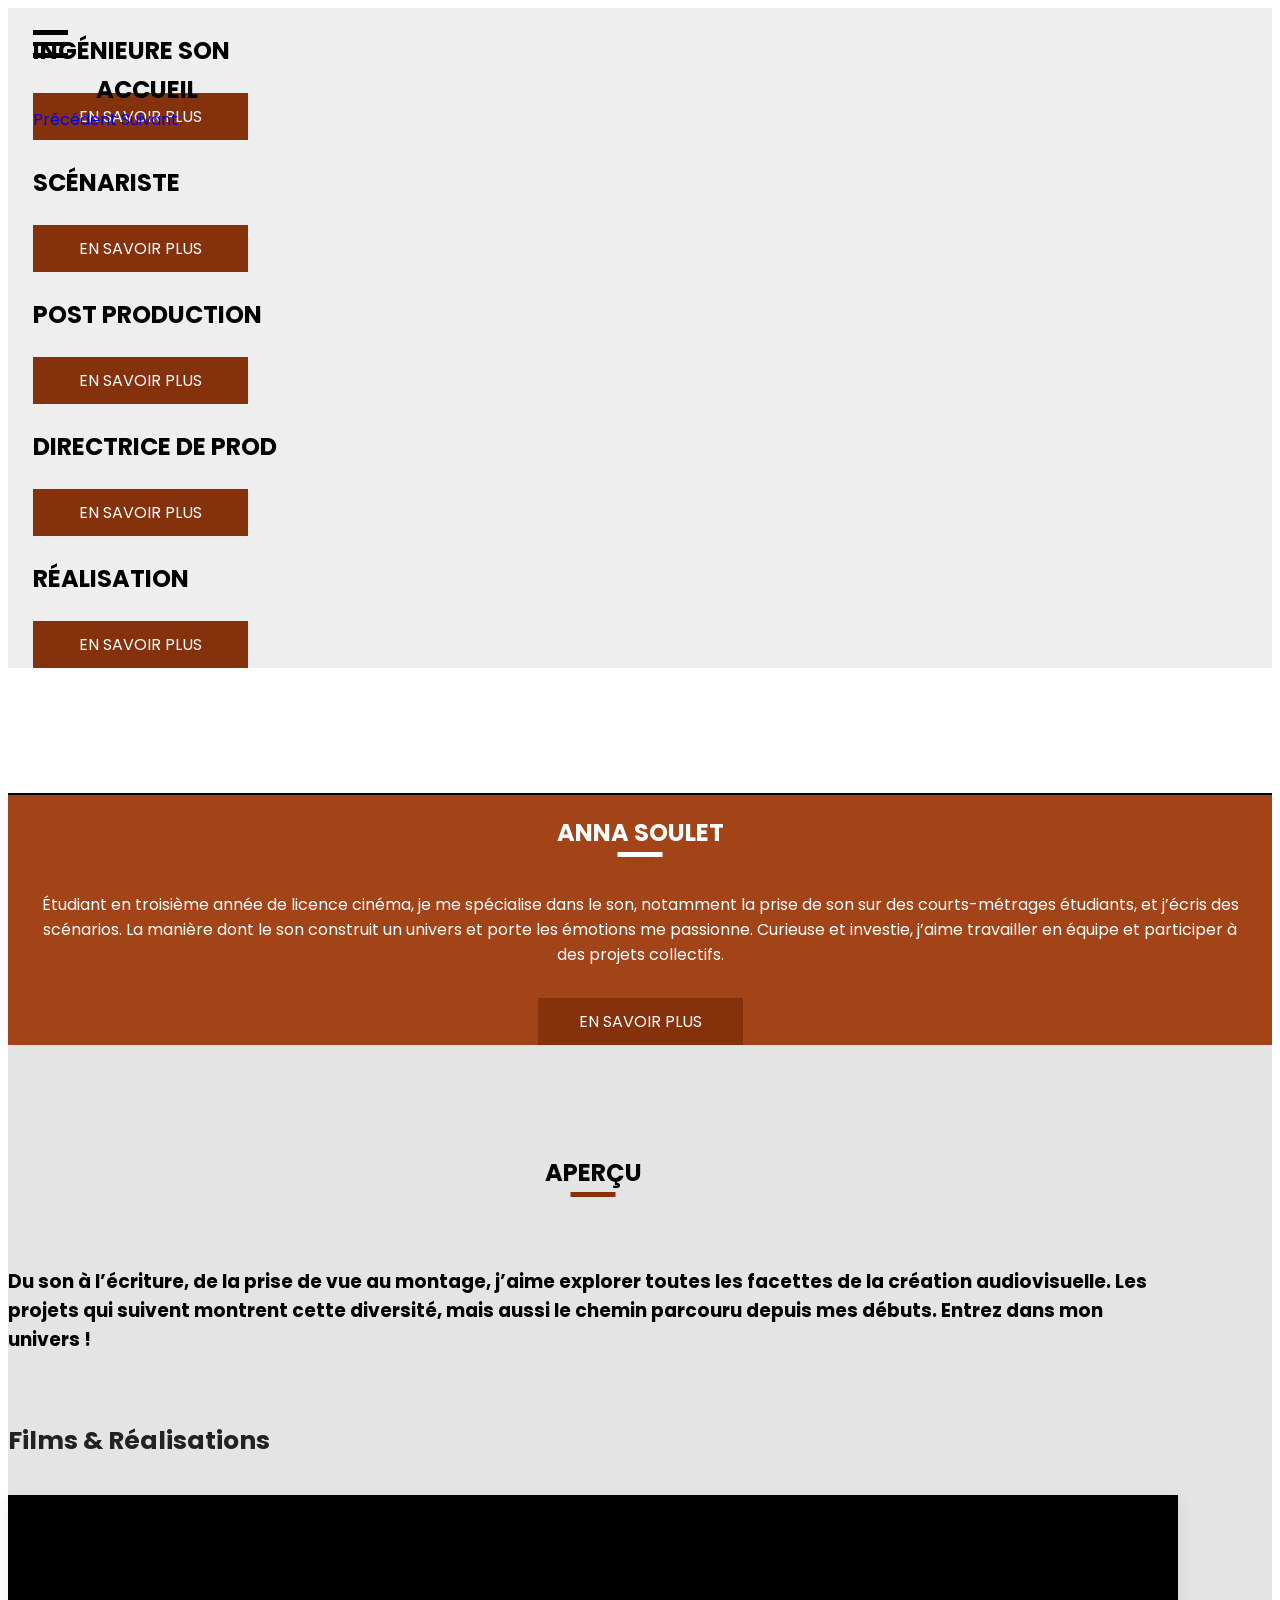
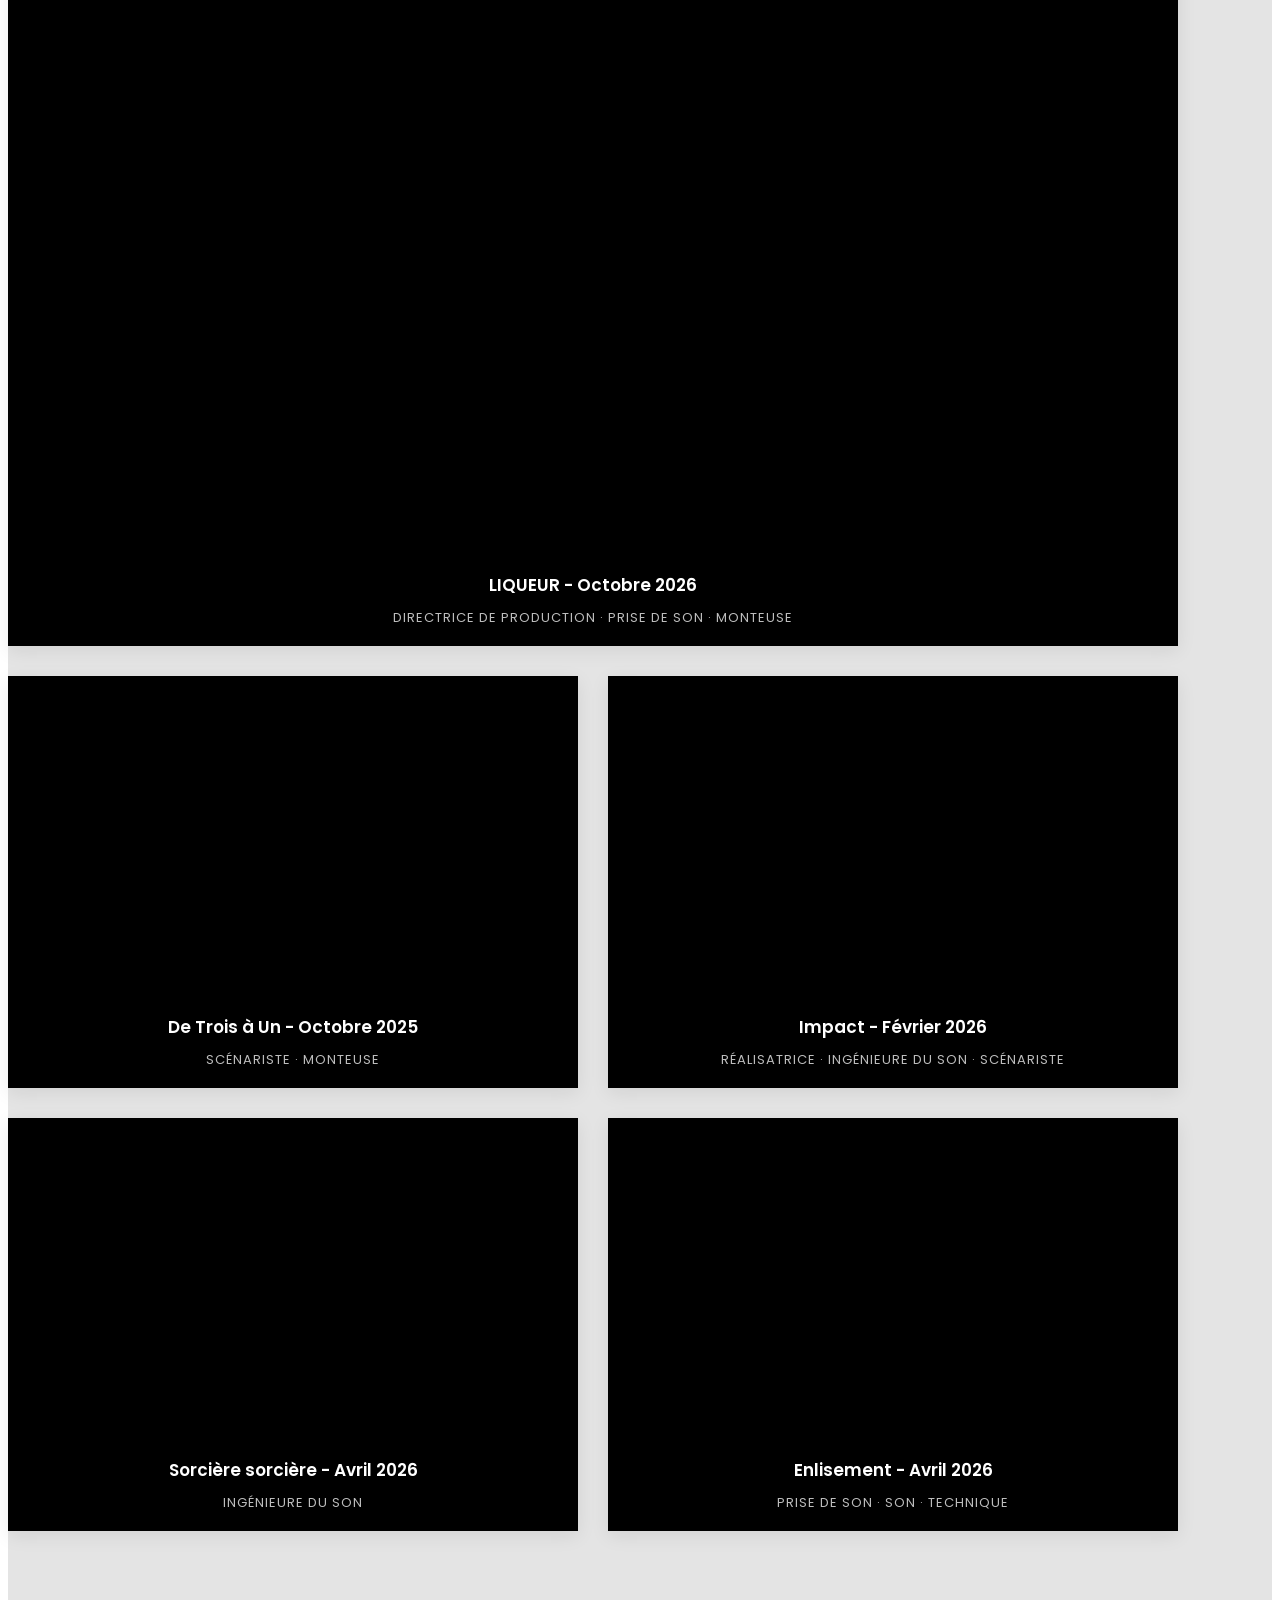
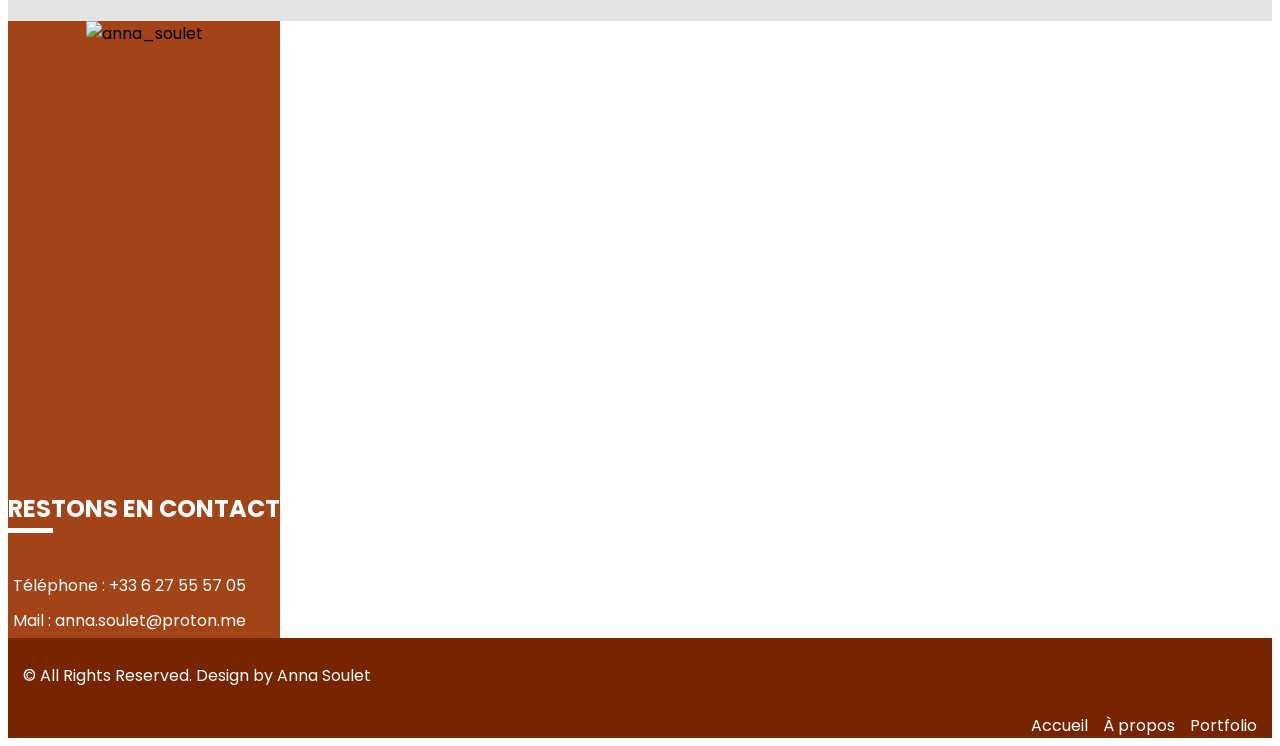
==== index.html @ e1ea7519 "Feat: revue index et section contact" ====
<!DOCTYPE html>
<html>

  <head>
    <!-- Basic -->
    <meta charset="utf-8" />
    <meta http-equiv="X-UA-Compatible" content="IE=edge" />
    <!-- Mobile Metas -->
    <meta name="viewport"
      content="width=device-width, initial-scale=1, shrink-to-fit=no" />
    <!-- Site Metas -->
    <meta name="keywords" content />
    <meta name="description" content />
    <meta name="author" content />
    <title>Portfolio - Anna Soulet</title>

    <!-- slider stylesheet -->
    <link rel="stylesheet" type="text/css"
      href="https://cdnjs.cloudflare.com/ajax/libs/OwlCarousel2/2.3.4/assets/owl.carousel.min.css" />

    <!-- bootstrap core css -->
    <link rel="stylesheet" type="text/css" href="css/bootstrap.css" />
    <!-- fonts awesome style -->
    <link href="css/font-awesome.min.css" rel="stylesheet" />
    <!-- fonts style -->
    <link
      href="https://fonts.googleapis.com/css?family=Poppins:400,600,700&display=swap"
      rel="stylesheet" />
    <!-- Custom styles for this template -->
    <link href="css/style.css" rel="stylesheet" />
    <link href="css/style-portfolio.css" rel="stylesheet" />
    <!-- responsive style -->
    <link href="css/responsive.css" rel="stylesheet" />

    <link rel="icon" type="image/png"
      href="https://res.cloudinary.com/ocwpfinr/image/upload/v1794300712/icon_3.png" />

  </head>

  <body style="background-color: white">
    <div class="hero_area">
      <!-- header section strats -->
      <header class="header_section">
        <nav class="navbar navbar-expand-lg custom_nav-container">
          <div class="custom_menu-btn">
            <button onclick="openNav()">
              <span class="s-1"> </span>
              <span class="s-2"> </span>
              <span class="s-3"> </span>
            </button>
          </div>
          <div id="myNav" class="overlay">
            <div class="menu_btn-style ">
              <button onclick="closeNav()">
                <span class="s-1"> </span>
                <span class="s-2"> </span>
                <span class="s-3"> </span>
              </button>
            </div>
            <div class="overlay-content">
              <a class="active" href="index.html">
                Accueil
              </a>
              <a class href="about.html">
                A propos
              </a>
              <a class href="portfolio.html">
                Portfolio
              </a>

            </div>
          </div>
          <a class="navbar-brand" href="index.html">
            <span>
              Accueil
            </span>

            <div class="carousel_btn-box">
              <a class="slider_btn_prev" href="#" role="button"
                data-slide="prev">
                <i class="fa fa-long-arrow-left" aria-hidden="true"></i>
                <span class="sr-only">Précédent</span>
              </a>

              <a class="slider_btn_next" href="#" role="button"
                data-slide="next">
                <i class="fa fa-long-arrow-right" aria-hidden="true"></i>
                <span class="sr-only">Suivant</span>
              </a>
            </div>

          </nav>
        </header>
        <!-- end header section -->

        <!-- slider section -->
        <section class="slider_section position-relative">
          <div class="container-fluid">
            <div class="row">

              <!-- Textes -->
              <div class="detail-box col-lg-4 col-md-5">
                <div class="carousel slide slider_text_carousel"
                  data-ride="carousel">
                  <div class="carousel-inner">

                    <div class="carousel-item active">
                      <div class="detail_content">
                        <div>
                          <h1>Ingénieure Son</h1>
                          <a href="portfolio.html">En savoir plus</a>
                        </div>
                      </div>
                    </div>

                    <div class="carousel-item">
                      <div class="detail_content">
                        <div>
                          <h1>Scénariste</h1>
                          <a href="portfolio.html">En savoir plus</a>
                        </div>
                      </div>
                    </div>

                    <div class="carousel-item">
                      <div class="detail_content">
                        <div>
                          <h1>Post Production</h1>
                          <a href="portfolio.html">En savoir plus</a>
                        </div>
                      </div>
                    </div>

                    <div class="carousel-item">
                      <div class="detail_content">
                        <div>
                          <h1>Directrice de Prod</h1>
                          <a href="portfolio.html">En savoir plus</a>
                        </div>
                      </div>
                    </div>

                    <div class="carousel-item">
                      <div class="detail_content">
                        <div>
                          <h1>Réalisation</h1>
                          <a href="portfolio.html">En savoir plus</a>
                        </div>
                      </div>
                    </div>

                  </div>
                </div>
              </div>

              <!-- Images -->
              <div class="img-box col-lg-8 col-md-7">
                <div class="carousel slide slider_image_carousel carousel-fade"
                  data-ride="carousel">
                  <div class="carousel-inner">

                    <div class="carousel-item active">
                      <img
                        src="https://res.cloudinary.com/ocwpfinr/image/upload/v1794301077/photo_7.jpg"
                        alt />
                    </div>

                    <div class="carousel-item">
                      <img
                        src="https://res.cloudinary.com/ocwpfinr/image/upload/v1794300723/photo_3.jpg"
                        alt />
                    </div>

                    <div class="carousel-item">
                      <img
                        src="https://res.cloudinary.com/ocwpfinr/image/upload/v1794301079/photo_5.jpg"
                        alt />
                    </div>

                    <div class="carousel-item">
                      <img
                        src="https://res.cloudinary.com/ocwpfinr/image/upload/v1794301076/photo_8.jpg"
                        alt />
                    </div>

                    <div class="carousel-item">
                      <img
                        src="https://res.cloudinary.com/ocwpfinr/image/upload/v1794301075/photo_9.jpg"
                        alt />
                    </div>

                  </div>
                </div>

                <!-- Boutons de navigation -->
              </div>

            </div>
          </div>
        </section>
        <!-- end slider section -->
      </div>

      <!-- about section -->

      <section class="about_section " style="border-top: 2px solid black">
        <div class="container-fluid detail_box_common">
          <div class="row">
            <div
              class="detail-box detail_box_common img-box col-lg-6 col-md-7 text_center">
              <img
                src="https://res.cloudinary.com/ocwpfinr/image/upload/v1794305563/photo_1.jpg"
                alt
                style="width:400px; box-shadow: 0 0px 0px rgba(0,0,0,0); /* margin: 10px; border-radius: 20px*/" />
            </div>
            <div
              class="detail-box detail_box_common col-lg-4 col-md-5 text_center">
              <div class="heading_container heading_center">
                <h2>
                  Anna Soulet
                </h2>
              </div>
              <p>
                Étudiant en troisième année de
                licence cinéma, je me spécialise dans
                le son, notamment la prise de son
                sur des courts-métrages étudiants,
                et j’écris des scénarios. La manière
                dont le son construit un univers et
                porte les émotions me passionne.
                Curieuse et investie, j’aime travailler
                en équipe et participer à des projets
                collectifs.
              </p>
              <a href="about.html">
                En savoir plus
              </a>
            </div>
          </div>
        </div>
      </section>

      <!-- end about section -->

      <!-- portfolio section -->
      <section class="portfolio_section layout_padding">
        <div class="container">
          <div class="heading_container heading_center">
            <h2>
              Aperçu
            </h2>
          </div>
          <div>
            <div>
              <h3>
                Du son à l’écriture, de la prise de vue au montage,
                j’aime explorer toutes les facettes de la création
                audiovisuelle. Les projets qui suivent montrent cette
                diversité, mais aussi le chemin parcouru depuis mes
                débuts. Entrez dans mon univers !
              </h3>
              <br><br>
            </div>
          </div>
          <div class="portfolio_container ">

            <!-- ================= FILMS ================= -->
            <div class="portfolio_category">
              <div class="portfolio_category_heading">
                <div>
                  <h3>Films & Réalisations</h3>
                </div>
              </div>
              <div class="video_grid">
                <div class="video_card video_featured">
                  <iframe
                    src="https://www.youtube.com/embed/ODljmnxSBl4"
                    title="LIQUEUR - Octobre 2026"
                    allow="accelerometer; autoplay; clipboard-write; encrypted-media; gyroscope; picture-in-picture"
                    allowfullscreen>
                  </iframe>
                  <div class="media_caption">
                    <h4>LIQUEUR - Octobre 2026</h4>
                    <p>Directrice de production · Prise de son · Monteuse</p>
                  </div>
                </div>
                <div class="video_card">
                  <iframe
                    src="https://www.youtube.com/embed/-vr_S3f0rSs"
                    title="De Trois à Un - Octobre 2025"
                    allow="accelerometer; autoplay; clipboard-write; encrypted-media; gyroscope; picture-in-picture"
                    allowfullscreen>
                  </iframe>
                  <div class="media_caption">
                    <h4>De Trois à Un - Octobre 2025</h4>
                    <p>Scénariste · Monteuse</p>
                  </div>
                </div>
                <div class="video_card">
                  <iframe
                    src="https://www.youtube.com/embed/FhuVYvlhFS4"
                    title="Impact - Février 2026"
                    allow="accelerometer; autoplay; clipboard-write; encrypted-media; gyroscope; picture-in-picture"
                    allowfullscreen>
                  </iframe>
                  <div class="media_caption">
                    <h4>Impact - Février 2026</h4>
                    <p>Réalisatrice · Ingénieure du son · Scénariste</p>
                  </div>
                </div>
                <div class="video_card">
                  <iframe
                    src="https://www.youtube.com/embed/n3aejTCzjvg"
                    title="Sorcière sorcière - Avril 2026"
                    allow="accelerometer; autoplay; clipboard-write; encrypted-media; gyroscope; picture-in-picture"
                    allowfullscreen>
                  </iframe>
                  <div class="media_caption">
                    <h4>Sorcière sorcière - Avril 2026</h4>
                    <p>Ingénieure du son</p>
                  </div>
                </div>
                <div class="video_card">
                  <iframe
                    src="https://www.youtube.com/embed/rlb6bTOGxyE"
                    title="Enlisement - Avril 2026"
                    allow="accelerometer; autoplay; clipboard-write; encrypted-media; gyroscope; picture-in-picture"
                    allowfullscreen>
                  </iframe>
                  <div class="media_caption">
                    <h4>Enlisement - Avril 2026</h4>
                    <p>Prise de son · Son · Technique</p>
                  </div>
                </div>
                <!--
              <div class="box-3">
                <div class="img-box b-1">
                  <iframe class="v" width="100%" height="100%"
                    src="https://www.youtube.com/embed/ODljmnxSBl4"
                    title="Liqueur Cinéclypse" frameborder="0"
                    referrerpolicy="strict-origin-when-cross-origin"
                    allow="accelerometer; autoplay; clipboard-write; encrypted-media; gyroscope; picture-in-picture"
                    allowfullscreen></iframe>
                </div>
              </div>
                <div class="box-2-top">
                  <div class="img-box b-2">
                    <iframe class="r" width="100%" height="100%"
                      src="https://www.youtube.com/embed/-vr_S3f0rSs"
                      title="De Trois À Un 2025" frameborder="0"
                      referrerpolicy="strict-origin-when-cross-origin"
                      allow="accelerometer; autoplay; clipboard-write; encrypted-media; gyroscope; picture-in-picture"
                      allowfullscreen></iframe>
                  </div>

                <div class="img-box b-3">
                  <iframe class="r" width="100%" height="100%"
                    src="https://www.youtube.com/embed/FhuVYvlhFS4"
                    title="Impact 2026" frameborder="0"
                    referrerpolicy="strict-origin-when-cross-origin"
                    allow="accelerometer; autoplay; clipboard-write; encrypted-media; gyroscope; picture-in-picture"
                    allowfullscreen></iframe>
                </div>
              </div>

            <div class="box-2-top">
              <div class="img-box b-2">
                <iframe class="r" width="100%" height="100%"
                  src="https://www.youtube.com/embed/n3aejTCzjvg"
                  title="Sorcières Sorcières 2026" frameborder="0"
                  referrerpolicy="strict-origin-when-cross-origin"
                  allow="accelerometer; autoplay; clipboard-write; encrypted-media; gyroscope; picture-in-picture"
                  allowfullscreen></iframe>
              </div>

                <div class="img-box b-3">
                  <iframe class="r" width="100%" height="100%"
                    src="https://www.youtube.com/embed/rlb6bTOGxyE"
                    title="Enlisement 2026" frameborder="0"
                    referrerpolicy="strict-origin-when-cross-origin"
                    allow="accelerometer; autoplay; clipboard-write; encrypted-media; gyroscope; picture-in-picture"
                    allowfullscreen></iframe>
                </div>-->
                <!-- end portfolio section -->
              </div>
            </div>
          </div>
        </div>
      </section>
      <!-- end portfolio section -->

      <!-- contact section -->

      <section class="contact_section ">
        <div class="container-fluid">
          <div class="row">
            <div class="col-md-8 map_container"
              style="margin:0; padding:0; background: #a34318">
              <!--img src="src_2/photos/photo_10.jpg" alt="anna_soulet" style="margin:0; padding:0; height: 100%">-->
              <img
                src="https://res.cloudinary.com/ocwpfinr/image/upload/v1794301075/photo_12.jpg"
                class="contact_img"
                alt="anna_soulet">
            </div>
            <div class="col-md-4 detail-box detail_box_common">
              <div>
                <div class="heading_container">
                  <h2>
                    Restons en contact
                  </h2>
                </div>
                <div class="info_contact">
                  <div class="contact_link_box">
                    <a href="tel:+33627555705">
                      <i class="fa fa-phone" aria-hidden="true"></i>
                      <span>
                        Téléphone : +33 6 27 55 57 05
                      </span>
                    </a>
                    <a href="mailto:anna.soulet@proton.me?subject">
                      <i class="fa fa-envelope" aria-hidden="true"></i>
                      <span>
                        Mail : anna.soulet@proton.me
                      </span>
                    </a>
                  </div>
                </div>
              </div>
            </div>
          </div>
        </div>
      </section>

      <!-- end contact section -->

      <!-- footer section -->
      <footer class="footer_section">
        <div class="container-fluid">
          <div class="row">
            <div class="col-xl-6">
              <p>
                &copy; <span id="displayYear"></span> All Rights Reserved.
                Design
                by Anna Soulet
              </p>
            </div>
            <div class="col-xl-6">
              <div class="link_box">
                <a class href="index.html">
                  Accueil
                </a>
                <a class href="about.html">
                  À propos
                </a>
                <a class href="portfolio.html">
                  Portfolio
                </a>

              </div>
            </div>
          </div>
        </div>
      </footer>
      <!-- footer section -->

      <script src="js/jquery-3.4.1.min.js"></script>
      <script src="js/bootstrap.js"></script>
      <script
        src="https://cdnjs.cloudflare.com/ajax/libs/OwlCarousel2/2.3.4/owl.carousel.min.js">
  </script>
      <script src="js/custom.js"></script>
      <!-- Google Map -->
      <script
        src="https://maps.googleapis.com/maps/api/js?key=AIzaSyCh39n5U-4IoWpsVGUHWdqB6puEkhRLdmI&callback=myMap">
  </script>
      <!-- End Google Map -->

    </body>

  </html>
---- css/style-portfolio.css ----
body {
  font-family: 'Poppins', sans-serif;
  overflow-x: hidden;
}

.layout_margin {
  margin-top: 90px;
  margin-bottom: 90px;
}

.layout_padding {
  padding-top: 90px;
  padding-bottom: 90px;
}

.layout_padding2 {
  padding-top: 75px;
  padding-bottom: 75px;
}

.layout_padding2-top {
  padding-top: 75px;
}

.layout_padding2-bottom {
  padding-bottom: 75px;
}

.layout_padding-top {
  padding-top: 90px;
}

.layout_padding-bottom {
  padding-bottom: 90px;
}

.heading_container {
  display: -webkit-box;
  display: -ms-flexbox;
  display: flex;
  -webkit-box-orient: vertical;
  -webkit-box-direction: normal;
      -ms-flex-direction: column;
          flex-direction: column;
}

.heading_container h2 {
  font-weight: bold;
  text-transform: uppercase;
  position: relative;
  padding-bottom: 7px;
}

.heading_container h2::before {
  content: "";
  position: absolute;
  bottom: 0;
  left: 50%;
  -webkit-transform: translateX(-50%);
          transform: translateX(-50%);
  width: 45px;
  height: 5px;
  background-color: #ffffff;
  border-radius: 0px;
}

.heading_container .heading_center {
  -webkit-box-align: center;
      -ms-flex-align: center;
          align-items: center;
  text-align: center;
}

.detail_box_common {
  background-color: #a34318;
  display: -webkit-box;
  display: -ms-flexbox;
  display: flex;
  -webkit-box-orient: vertical;
  -webkit-box-direction: normal;
      -ms-flex-direction: column;
          flex-direction: column;
  -webkit-box-align: center;
      -ms-flex-align: center;
          align-items: center;
  -webkit-box-pack: center;
      -ms-flex-pack: center;
          justify-content: center;
  color: #ffffff;
}

.text_center {
  text-align: center;
}

/*header section*/
.hero_area {
  position: relative;
}

.sub_page .header_section {
  position: relative;
  background-color: #85310c;
}

.sub_page .header_section .custom_menu-btn span {
  background-color: #fff;
}

.sub_page .header_section .navbar-brand span {
  color: #fff;
}

.header_section {
  padding: 15px 25px;
  position: absolute;
  z-index: 99999;
  width: 100%;
}

.header_section .nav_container {
  margin: 0 auto;
}

.navbar-brand {
  display: -webkit-box;
  display: -ms-flexbox;
  display: flex;
  margin: 0;
  margin-left: 5%;
}

.navbar-brand span {
  font-weight: 700;
  color: #000000;
  font-size: 24px;
  text-transform: uppercase;
}

.custom_nav-container {
  padding: 0;
  height: 100%;
}

.custom_nav-container .call_btn {
  display: inline-block;
  background-color: #ffffff;
  color: #000000;
  padding: 8px 25px;
  border: 1px solid #ffffff;
  border-radius: 0;
  -webkit-transition: all 0.3s;
  transition: all 0.3s;
  text-transform: uppercase;
  font-size: 15px;
  text-transform: uppercase;
  margin-left: auto;
}

.custom_nav-container .call_btn:hover {
  background-color: transparent;
  color: #ffffff;
}

.custom_nav-container.navbar-expand-lg .navbar-nav .nav-link {
  padding: 0px 25px;
  color: #fefeff;
  text-align: center;
  font-family: "Roboto", sans-serif;
}

.custom_menu-btn button {
  outline: none;
  border: none;
  background-color: transparent;
  padding: 0;
}

.custom_menu-btn span {
  display: block;
  width: 35px;
  height: 4.5px;
  background-color: #000000;
  margin: 7px 0;
  -webkit-transition: all 0.3s;
  transition: all 0.3s;
}

.menu_btn-style {
  position: fixed;
  left: 27.5px;
  top: 12.5px;
}

.menu_btn-style button {
  margin-top: 0px;
  outline: none;
  border: none;
  background-color: transparent;
  -webkit-transform: translateX(2px);
          transform: translateX(2px);
}

.menu_btn-style span {
  display: block;
  width: 35px;
  height: 4.5px;
  background-color: #ffffff;
  margin: 7px 0;
  -webkit-transition: all 0.3s;
  transition: all 0.3s;
}

.menu_btn-style button .s-1 {
  -webkit-transform: rotate(45deg) translateY(16px);
          transform: rotate(45deg) translateY(16px);
}

.menu_btn-style button .s-2 {
  -webkit-transform: translateX(-100px);
          transform: translateX(-100px);
}

.menu_btn-style button .s-3 {
  -webkit-transform: rotate(-45deg) translateY(-16px);
          transform: rotate(-45deg) translateY(-16px);
}

.overlay {
  height: 100%;
  width: 0;
  position: fixed;
  z-index: 1;
  top: 0;
  left: 0;
  background-color: rgba(141, 58, 21, 0.95);
  overflow-x: hidden;
  -webkit-transition: 0.5s;
  transition: 0.5s;
}

.overlay .closebtn {
  position: absolute;
  top: 0;
  right: 30px;
}

.overlay a {
  display: inline-block;
  padding: 10px 15px;
  text-decoration: none;
  font-size: 18px;
  text-transform: uppercase;
  color: #ffffff;
  margin: 10px 0;
  display: block;
  -webkit-transition: 0.3s;
  transition: 0.3s;
  border: 1.5px solid #ffffff;
  border-radius: 0px;
  width: 190px;
}

.overlay a:hover, .overlay a.active {
  border-color: transparent;
  background-color: #ffffff;
  color: #000000;
}

.menu_btn-style {
  display: none;
}

.overlay-content {
  position: relative;
  top: 20%;
  width: 100%;
  text-align: center;
  margin-top: 30px;
  display: -webkit-box;
  display: -ms-flexbox;
  display: flex;
  -webkit-box-orient: vertical;
  -webkit-box-direction: normal;
      -ms-flex-direction: column;
          flex-direction: column;
  -webkit-box-align: center;
      -ms-flex-align: center;
          align-items: center;
}

.menu_width {
  width: 100%;
}

.scroll-y-hidden {
  overflow-y: hidden;
}

a,
a:hover,
a:focus {
  text-decoration: none;
}

a:hover,
a:focus {
  color: initial;
}

.btn,
.btn:focus {
  outline: none !important;
  -webkit-box-shadow: none;
          box-shadow: none;
}


/*end header section*/
/*aboutpage*/
.contact_section{
  display: flex;
}
/*aboutpageend*/

.slider_section {
  background-image: url(../images/slider-bg.jpg);
  background-size: cover;
  -webkit-box-flex: 1;
      -ms-flex: 1;
          flex: 1;
  position: relative;
}

.slider_section .slider_text_carousel,
.slider_section .slider_image_carousel {
  width: 100%;
  height: 100%;
}

.slider_section .slider_text_carousel .carousel-inner,
.slider_section .slider_text_carousel .carousel-item,
.slider_section .slider_image_carousel .carousel-inner,
.slider_section .slider_image_carousel .carousel-item {
  height: 100%;
}

.slider_section .detail-box {
  display: -webkit-box;
  display: -ms-flexbox;
  display: flex;
  -webkit-box-orient: vertical;
  -webkit-box-direction: normal;
      -ms-flex-direction: column;
          flex-direction: column;
  -webkit-box-align: center;
      -ms-flex-align: center;
          align-items: center;
  -webkit-box-pack: justify;
      -ms-flex-pack: justify;
          justify-content: space-between;
  background-color: #eee;
  padding: 0;
}

.slider_section .detail-box .detail_content {
  display: -webkit-box;
  display: -ms-flexbox;
  display: flex;
  -webkit-box-align: center;
      -ms-flex-align: center;
          align-items: center;
  height: 100%;
  padding: 0 25px;
}

.slider_section .detail-box h1 {
  margin: 25px auto;
  font-weight: bold;
  display: -webkit-box;
  display: -ms-flexbox;
  display: flex;
  -webkit-box-orient: vertical;
  -webkit-box-direction: normal;
      -ms-flex-direction: column;
          flex-direction: column;
  text-transform: uppercase;
}

.slider_section .detail-box a {
  display: inline-block;
  background-color: #85310c;
  color: #ffffff;
  padding: 10px 45px;
  border: 1px solid #85310c;
  border-radius: 0;
  -webkit-transition: all 0.3s;
  transition: all 0.3s;
  text-transform: uppercase;
}

.slider_section .detail-box a:hover {
  background-color: transparent;
  color: #85310c;
}

.slider_section .img-box {
  -webkit-box-flex: 3;
      -ms-flex: 3;
          flex: 3;
  padding: 0;
}

.slider_section .img-box img {
  width: 100%;
}

.slider_section .carousel_btn-box {
  position: absolute;
  right: 0;
  bottom: 0;
  display: -webkit-box;
  display: -ms-flexbox;
  display: flex;
  margin-left: 45px;
  z-index: 2;
}

.slider_section .carousel_btn-box .slider_btn_prev,
.slider_section .carousel_btn-box .slider_btn_next {
  width: 50px;
  height: 50px;
  display: -webkit-box;
  display: -ms-flexbox;
  display: flex;
  -webkit-box-pack: center;
      -ms-flex-pack: center;
          justify-content: center;
  -webkit-box-align: center;
      -ms-flex-align: center;
          align-items: center;
  font-size: 20px;
  color: #ffffff;
  background-color: #85310c;
  -webkit-transition: all .3s;
  transition: all .3s;
}

.slider_section .carousel_btn-box .slider_btn_prev:hover,
.slider_section .carousel_btn-box .slider_btn_next:hover {
  background-color: #ffffff;
  color: #85310c;
}

.about_section .heading_container h2 {
  text-transform: uppercase;
}

.about_section .detail-box {
  background-color: #a34318;
  padding: 0 20px;
}

.about_section .detail-box p {
  margin-top: 15px;
}

.about_section .detail-box a {
  display: inline-block;
  background-color: #85310c;
  color: #ffffff;
  padding: 10px 40px;
  border: 1px solid #85310c;
  border-radius: 0;
  -webkit-transition: all 0.3s;
  transition: all 0.3s;
  text-transform: uppercase;
  margin-top: 15px;
}

.about_section .detail-box a:hover {
  background-color: #ffffff;
  border-color: #ffffff;
  color: #85310c;
}

.about_section .img-box {
  position: relative;
  padding: 0;
}

.about_section .img-box img {
  width: 100%;
  position: relative;
  z-index: 1;
  -webkit-box-shadow: 0 0 8px 0 rgba(0, 0, 0, 0.25);
          box-shadow: 0 0 8px 0 rgba(0, 0, 0, 0.25);
}

/*====================================================================================*/
/* PORTFOLIO SECTION */

.portfolio_section {
  text-align: left;
  background-color: #e4e4e4;
  padding-top: 90px;
  padding-bottom: 90px;
}

.portfolio_section .heading_container {
  align-items: center;
  text-align: center;
  margin-bottom: 70px;
}

.portfolio_section .heading_container h2 {
  text-align: center;
  margin-bottom: 0;
}

.portfolio_section .heading_container h2::before {
  background-color: #85310c;
}

.portfolio_section .heading_container p {
  max-width: 650px;
  margin: 18px auto 0;
  color: #777;
  line-height: 1.7;
}

.portfolio_category {
  margin-bottom: 80px;
}

.portfolio_category:last-child {
  margin-bottom: 0;
}

.portfolio_category_heading {
  display: flex;
  align-items: flex-start;
  gap: 18px;
  margin-bottom: 28px;
}

.portfolio_number {
  display: inline-flex;
  flex: 0 0 42px;
  width: 42px;
  height: 42px;
  align-items: center;
  justify-content: center;
  border: 1px solid #a66e42;
  border-radius: 0%;
  color: #85310c;
  font-size: 13px;
  font-weight: 700;
}

.portfolio_category_heading h3 {
  margin: 0 0 7px;
  color: #222;
  font-size: 25px;
  font-weight: 700;
}

.portfolio_category_heading p {
  margin: 0;
  color: #777;
  font-size: 14px;
  line-height: 1.6;
}

/* VIDEOS */
.video_grid {
  display: grid;
  grid-template-columns: repeat(2, minmax(0, 1fr));
  gap: 24px;
}

.video_card {
  min-width: 0;
  overflow: hidden;
  border-radius: 0px;
  background: #171717;
  box-shadow: 0 5px 18px rgba(0, 0, 0, 0.08);
  transition: transform 0.3s ease, box-shadow 0.3s ease;
}

.video_card:hover {
  transform: translateY(-4px);
  box-shadow: 0 10px 24px rgba(0, 0, 0, 0.14);
}

.video_card video {
  display: block;
  width: 100%;
  aspect-ratio: 16 / 9;
  object-fit: cover;
  background: #000;
}

.video_featured {
  grid-column: 1 / -1;
}

.video_featured video {
  aspect-ratio: 16 / 9;
  max-height: 560px;
}

.media_caption {
  padding: 15px 18px 17px;
  color: #fff;
}

.media_caption h4 {
  margin: 0 0 5px;
  color: #fff;
  font-size: 16px;
  font-weight: 600;
}

.media_caption span {
  color: #bdbdbd;
  font-size: 12px;
}

/* PDF DOCUMENTS - ALTERNATING SHOWCASE */

.pdf_showcase {
  display: flex;
  flex-direction: column;
  gap: 35px;
}

.pdf_row {
  display: flex;
  align-items: center;
  gap: 45px;
  min-width: 0;
  padding: 28px;
  border: 1px solid #dedede;
  border-radius: 0px;
  background: #fff;
  box-shadow: 0 5px 18px rgba(0, 0, 0, 0.045);
  transition: border-color 0.25s ease, box-shadow 0.25s ease;
}

.pdf_row--reverse {
  flex-direction: row-reverse;
}

.pdf_description,
.pdf_preview {
  flex: 1 1 50%;
  min-width: 0;
}

.pdf_description {
  padding: 12px 18px;
}

.pdf_index {
  display: inline-block;
  margin-bottom: 14px;
  color: #a66e42;
  font-size: 12px;
  font-weight: 700;
  letter-spacing: 2px;
}

.pdf_description h4 {
  margin: 0 0 15px;
  color: #222;
  font-size: 22px;
  font-weight: 700;
}

.pdf_description p {
  margin: 0 0 22px;
  color: #707070;
  font-size: 14px;
  line-height: 1.85;
}

.pdf_link {
  display: inline-flex;
  align-items: center;
  gap: 9px;
  padding: 10px 18px;
  border: 1px solid #85310c;
  color: #85310c;
  font-size: 12px;
  font-weight: 600;
  letter-spacing: 0.5px;
  text-decoration: none;
  text-transform: uppercase;
  transition: all 0.25s ease;
}

.pdf_link:hover,
.pdf_link:focus {
  background: #85310c;
  color: #fff;
  text-decoration: none;
}

.pdf_preview {
  overflow: hidden;
  border: 1px solid #e3e3e3;
  border-radius: 0px;
  background: #f4f1ee;
  box-shadow: 0 4px 14px rgba(0, 0, 0, 0.08);
}

.pdf_preview iframe {
  display: block;
  width: 100%;
  height: 290px;
  border: 0;
  background: #f4f1ee;
}

.pdf_preview_fallback {
  display: flex;
  min-height: 390px;
  flex-direction: column;
  align-items: center;
  justify-content: center;
  gap: 12px;
  padding: 25px;
  color: #85310c;
  text-align: center;
}

.pdf_preview_fallback strong {
  color: #333;
  font-size: 16px;
}

.pdf_preview_fallback span {
  color: #888;
  font-size: 12px;
}

/* AUDIO */
.audio_grid {
  display: grid;
  grid-template-columns: repeat(3, minmax(0, 1fr));
  gap: 20px;
}

.audio_card {
  min-width: 0;
  padding: 24px;
  border-radius: 0px;
  background: #191919;
  color: #fff;
  box-shadow: 0 5px 18px rgba(0, 0, 0, 0.08);
}

.audio_label {
  display: inline-block;
  margin-bottom: 18px;
  color: #c59b70;
  font-size: 11px;
  font-weight: 600;
  letter-spacing: 1.5px;
}

.audio_top h4 {
  margin: 0 0 7px;
  color: #fff;
  font-size: 16px;
  font-weight: 600;
}

.audio_top p {
  margin: 0 0 22px;
  color: #b5b5b5;
  font-size: 12px;
  line-height: 1.5;
}

.audio_card audio {
  display: block;
  width: 100%;
  height: 40px;
}

/* PORTFOLIO RESPONSIVE */
@media (max-width: 991px) {
  .audio_grid {
    grid-template-columns: repeat(2, minmax(0, 1fr));
  }
}

@media (max-width: 767px) {
  .portfolio_section {
    padding-top: 60px;
    padding-bottom: 60px;
  }

  .portfolio_section .heading_container {
    margin-bottom: 50px;
  }

  .portfolio_category {
    margin-bottom: 60px;
  }

  .video_grid,
  .audio_grid {
    grid-template-columns: 1fr;
  }

  .pdf_row,
  .pdf_row--reverse {
    flex-direction: column;
    align-items: stretch;
    gap: 22px;
    padding: 20px;
  }

  .pdf_description {
    padding: 5px 2px;
  }

  .pdf_preview iframe {
    height: 360px;
  }

  .pdf_preview_fallback {
    min-height: 360px;
  }

  .video_featured {
    grid-column: auto;
  }

  .video_featured video {
    aspect-ratio: 16 / 9;
  }
}

@media (max-width: 480px) {
  .portfolio_category_heading {
    gap: 12px;
  }

  .portfolio_number {
    flex-basis: 36px;
    width: 36px;
    height: 36px;
  }

  .portfolio_category_heading h3 {
    font-size: 21px;
  }

  .portfolio_category_heading p {
    font-size: 13px;
  }

  .pdf_row,
  .pdf_row--reverse {
    padding: 15px;
  }

  .pdf_description h4 {
    font-size: 19px;
  }

  .pdf_description p {
    font-size: 13px;
  }

  .pdf_preview iframe {
    height: 300px;
  }

  .pdf_preview_fallback {
    min-height: 300px;
  }

  .audio_card {
    padding: 20px;
  }
}

/*====================================================================================*/



.contact_section {
  position: relative;
}

.contact_section .heading_container {
  margin-bottom: 15px;
}

.contact_section .heading_container h2::before {
  left: 0;
  -webkit-transform: none;
          transform: none;
}

.contact_section .map_container {
  height: 450px;
  overflow: hidden;
  display: -webkit-box;
  display: -ms-flexbox;
  display: flex;
  -webkit-box-align: stretch;
      -ms-flex-align: stretch;
          align-items: stretch;
  padding: 0;
  flex-direction: row;
  flex-wrap: nowrap;
  justify-content: space-evenly;
}

.contact_section .map_container .map {
  height: 100%;
  -webkit-box-flex: 1;
      -ms-flex: 1;
          flex: 1;
}

.contact_section .map_container .map #googleMap {
  height: 100%;
}

.contact_section .info_contact .contact_link_box {
  display: -webkit-box;
  display: -ms-flexbox;
  display: flex;
  -webkit-box-orient: vertical;
  -webkit-box-direction: normal;
      -ms-flex-direction: column;
          flex-direction: column;
}

.contact_section .info_contact .contact_link_box a {
  margin: 5px 0;
  color: #ffffff;
}

.contact_section .info_contact .contact_link_box a i {
  margin-right: 5px;
}

.contact_section .info_contact .contact_link_box a:hover {
  color: #85310c;
}

.contact_section .info_social {
  display: -webkit-box;
  display: -ms-flexbox;
  display: flex;
  margin-top: 20px;
}

.contact_section .info_social a {
  display: -webkit-box;
  display: -ms-flexbox;
  display: flex;
  -webkit-box-pack: center;
      -ms-flex-pack: center;
          justify-content: center;
  -webkit-box-align: center;
      -ms-flex-align: center;
          align-items: center;
  color: #ffffff;
  border-radius:  0%;
  margin-right: 10px;
  font-size: 24px;
}

.contact_section .info_social a:hover {
  color: #85310c;
}
.artemosto{
  display: flex;
    flex-direction: column;
    flex-wrap: nowrap;
    justify-content: center;
    align-items: center;
}
/* footer section*/
.footer_section {
  background-color: #762500;
  color: #ffffff;
  padding: 0 15px;
}
.abc{
  display: flex;
}
.footer_section .row {
  -webkit-box-align: center;
      -ms-flex-align: center;
          align-items: center;
}

.footer_section p {
  margin: 0;
  padding: 25px 0;
  color: #ffffff;
}

.footer_section p a {
  color: inherit;
}

.footer_section .link_box {
  display: -webkit-box;
  display: -ms-flexbox;
  display: flex;
  -webkit-box-pack: end;
      -ms-flex-pack: end;
          justify-content: flex-end;
}

.footer_section .link_box a {
  display: -webkit-box;
  display: -ms-flexbox;
  display: flex;
  -webkit-box-align: center;
      -ms-flex-align: center;
          align-items: center;
  color: #ffffff;
  margin-left: 15px;
}

.footer_section .link_box a:hover {
  color: #85310c;
}
/*# sourceMappingURL=style.css.map */



/* ================= VIDÉOS PORTFOLIO ================= */

.video_grid {
  display: grid;
  grid-template-columns: repeat(2, minmax(0, 1fr));
  gap: 30px;
  align-items: start;
}

.video_card {
  width: 100%;
  overflow: hidden;
  background: #000;
}

/* Format vidéo 16:9 */
.video_card iframe {
  display: block;
  width: 100%;
  aspect-ratio: 16 / 9;
  height: auto;
  border: none;
}

/* Encadré noir sous chaque vidéo */
.media_caption {
  width: 100%;
  box-sizing: border-box;
  background-color: #000;
  color: #fff;
  padding: 18px 20px;
  text-align: center;
}

/* Titre du court-métrage */
.media_caption h4 {
  color: #fff;
  font-size: 17px;
  font-weight: 600;
  margin: 0 0 10px;
}

/* Trois mots décrivant ton rôle */
.media_caption p {
  color: #bdbdbd;
  font-size: 13px;
  letter-spacing: 1px;
  text-transform: uppercase;
  margin: 0;
}

/* Adaptation mobile */
@media (max-width: 768px) {
  .video_grid {
    grid-template-columns: 1fr;
    gap: 25px;
  }

  .media_caption {
    padding: 15px;
  }

  .media_caption h4 {
    font-size: 16px;
  }
}
---- css/responsive.css ----
/* ==========================================
   RESPONSIVE - TABLETTES ET PETITS ÉCRANS
========================================== */

/* Écrans inférieurs à 1200px */
@media screen and (max-width: 1200px) {

    .v {
        width: 100%;
        max-width: 1000px;
    }

    .r {
        width: 100%;
        max-width: 480px;
    }

    .footer_section {
        text-align: center;
        padding-top: 25px;
    }

    .footer_section .row {
        flex-direction: column-reverse;
    }

    .footer_section .link_box {
        justify-content: center;
    }

    .portfolio_container {
        width: 100%;
        max-width: 1150px;
        margin-inline: auto;
    }

    .box-2-top {
        display: flex;
        flex-direction: column;
    }
}


/* ==========================================
   TABLETTES
========================================== */

@media screen and (max-width: 991px) {

    .v {
        max-width: 800px;
    }

    .r {
        max-width: 400px;
    }

    .portfolio_container {
        width: 100%;
        max-width: 950px;
    }

    .portfolio_section .portfolio_container {
        flex-wrap: wrap;
    }

    .portfolio_section .portfolio_container .box-1 {
        flex-basis: 100%;
        flex-direction: row;
    }

    .portfolio_section .portfolio_container .box-2,
    .portfolio_section .portfolio_container .box-3 {
        flex-basis: 50%;
    }

    .detail_box_common {
        padding: 25px 15px !important;
    }

    .about_section .img-box img {
        height: 100%;
        max-width: 100%;
        object-fit: contain;
    }

    .footer_section {
        padding-left: 0;
        padding-right: 0;
    }
    .contact_section .map_container img {
        display: block;
        width: 100%;
        height: 100% !important;
        object-fit: cover !important;
        object-position: right center !important;
        margin: 0 !important;
        padding: 0 !important;
    }
}


/* ==========================================
   MOBILES ET PETITES TABLETTES
========================================== */

@media screen and (max-width: 767px) {

    .v,
    .r {
        width: 100%;
        max-width: 100%;
    }

    .portfolio_container {
        width: 100%;
        max-width: 100%;
    }

    .detail_box_common {
        padding: 30px 15px !important;
    }

    /* Navigation */
    .custom_nav-container {
        justify-content: space-between;
    }

    .custom_menu-btn span {
        background-color: #fff;
    }

    .navbar-brand span {
        color: #fff;
    }

    .custom_nav-container .call_btn {
        margin: 0;
    }

    /* Slider */
    .slider_section .row {
        flex-direction: column-reverse;
    }

    .slider_section .detail-box .detail_content {
        padding: 30px 20px;
    }

    .slider_section .detail-box h1 {
        font-size: 2rem;
        margin-top: 0;
    }

    /* Portfolio */
    .portfolio_section .portfolio_container {
        flex-direction: column;
        width: 100%;
    }

    .portfolio_section .portfolio_container .box-1,
    .portfolio_section .portfolio_container .box-2,
    .portfolio_section .portfolio_container .box-3 {
        flex-basis: 100%;
        width: 100%;
        max-width: 100%;
    }

    .portfolio_section .portfolio_container .box-1,
    .portfolio_section .portfolio_container .box-3 {
        flex-direction: column;
    }

    .box-2-top {
        flex-direction: column;
        width: 100%;
    }

    /* Contact */
    .contact_section .heading_container h2::before {
        left: 50%;
        transform: translateX(-50%);
    }

    .contact_section .detail-box {
        text-align: center;
        align-items: center;
    }

    .contact_section .info_social {
        justify-content: center;
    }

    .contact_section .info_social a {
        margin: 0 10px;
    }
    .contact_section .map_container img {
        display: block;
        width: 100%;
        height: 100% !important;
        object-fit: cover !important;
        object-position: right center !important;
        margin: 0 !important;
        padding: 0 !important;
    }
    /* Footer */
    .footer_section .link_box {
        flex-direction: column;
        align-items: center;
    }

    .footer_section .link_box a {
        margin-left: 0;
    }

    .footer_section .link_box a:not(:last-child) {
        margin-bottom: 10px;
    }
}


/* ==========================================
   PETITS MOBILES
========================================== */

@media screen and (max-width: 576px) {

    .heading_container h2 {
        font-size: 1.6rem;
    }

    .slider_section .detail-box h1 {
        font-size: 1.7rem;
    }

    .detail_box_common {
        padding: 25px 12px !important;
    }

    .custom_nav-container .call_btn {
        display: none;
    }

    .contact_section .map_container img {
        display: block;
        width: 100%;
        height: 100% !important;
        object-fit: cover !important;
        object-position: right center !important;
        margin: 0 !important;
        padding: 0 !important;
    }
}


/* ==========================================
   TRÈS PETITS MOBILES
========================================== */

@media screen and (max-width: 360px) {

    .heading_container h2 {
        font-size: 1.4rem;
    }

    .slider_section .detail-box .detail_content {
        padding: 20px 12px;
    }

    .detail_box_common {
        padding: 20px 10px !important;
    }

    .contact_section .map_container {
        display: flex;
        justify-content: flex-end;
        padding: 0 !important;
        margin: 0 !important;
        overflow: hidden;
    }

    .contact_section .map_container img {
        display: block;
        width: 100%;
        height: 100% !important;
        object-fit: cover !important;
        object-position: right center !important;
        margin: 0 !important;
        padding: 0 !important;
    }
}


/* ==========================================
   GRANDS ÉCRANS
========================================== */

@media screen and (min-width: 1200px) {

    .container {
        max-width: 1170px;
    }

}


/* Tablettes */
@media screen and (max-width: 991px) {
    .pdf_row {
        padding: 5% 12%;
    }


}

/* Mobiles */
@media screen and (max-width: 767px) {
    .pdf_row {
        padding: 40px 30px;
    }
    .row p, .pdf_row p {
        font-size: 20px; 
    }
}

/* Petits mobiles */
@media screen and (max-width: 480px) {
    .pdf_row {
        padding: 30px 20px;
    }
    .row p, .pdf_row p {
        font-size: 20px; 
    }

}
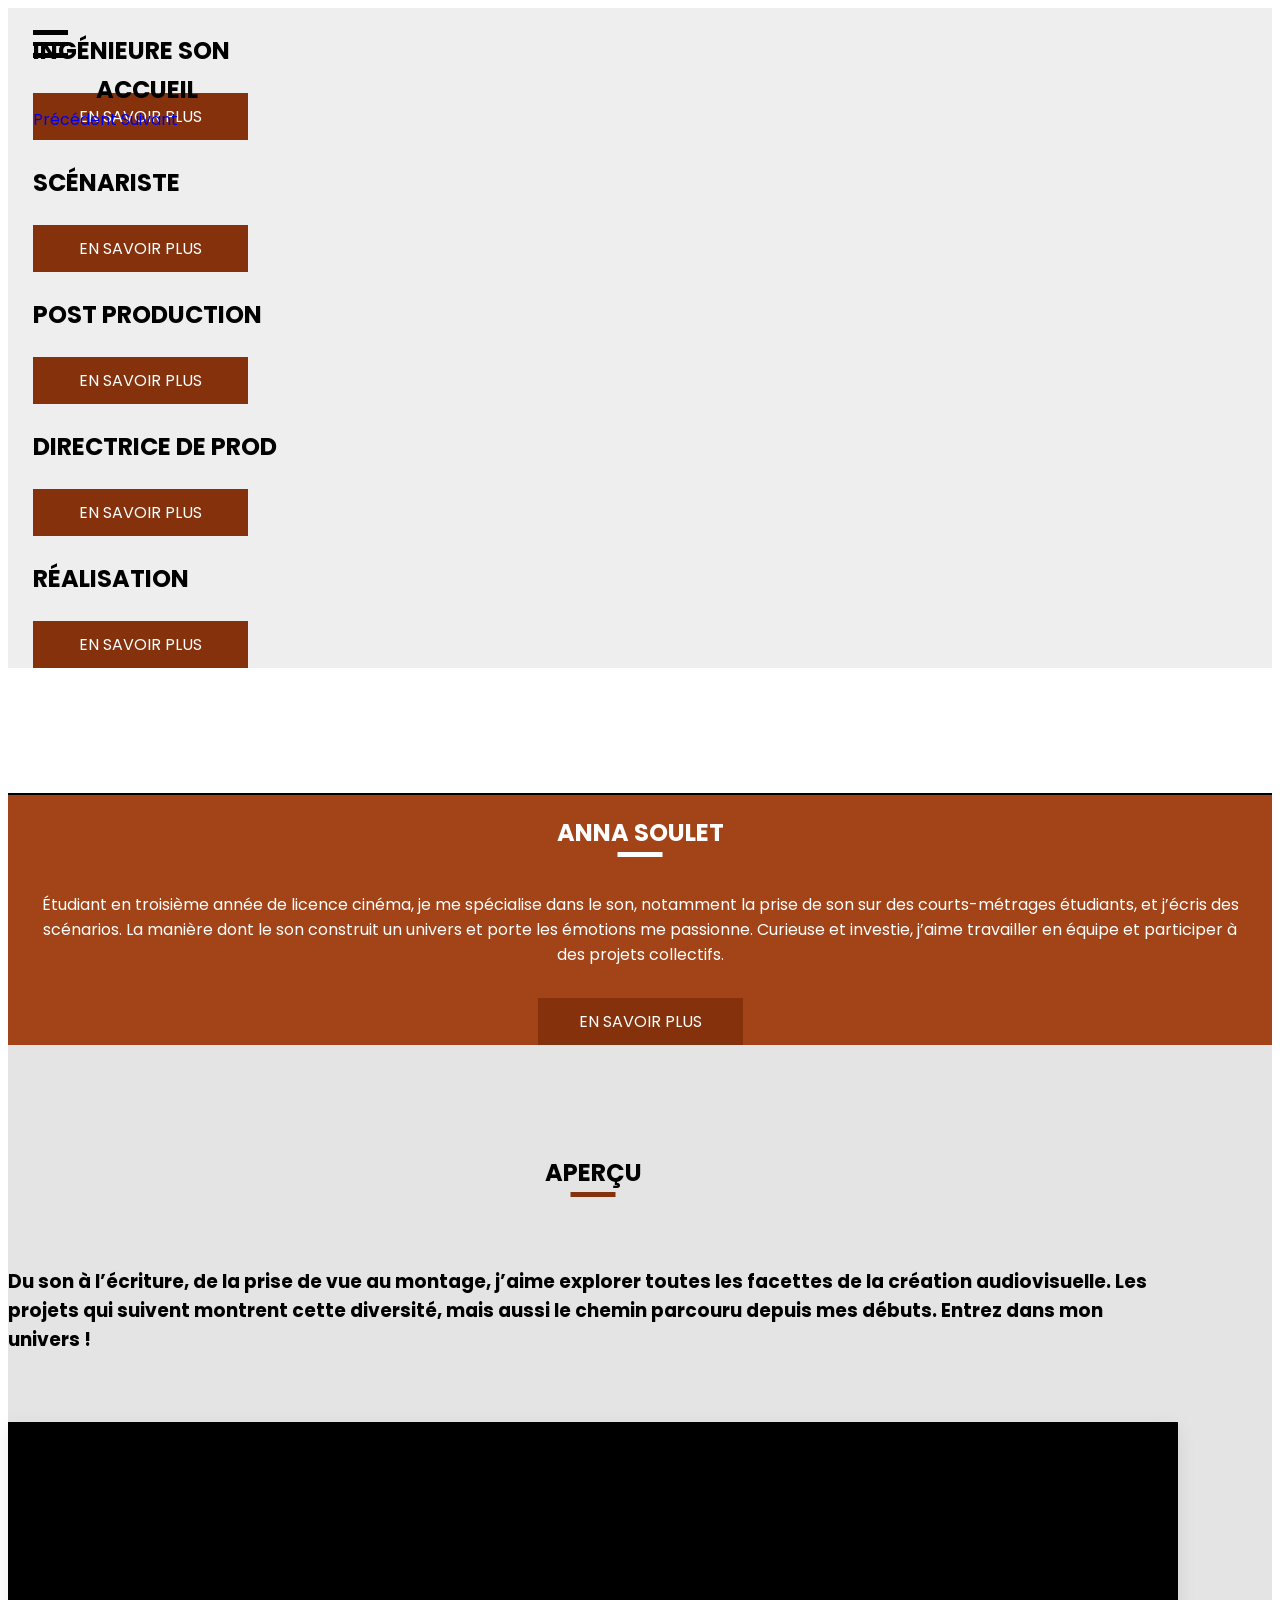
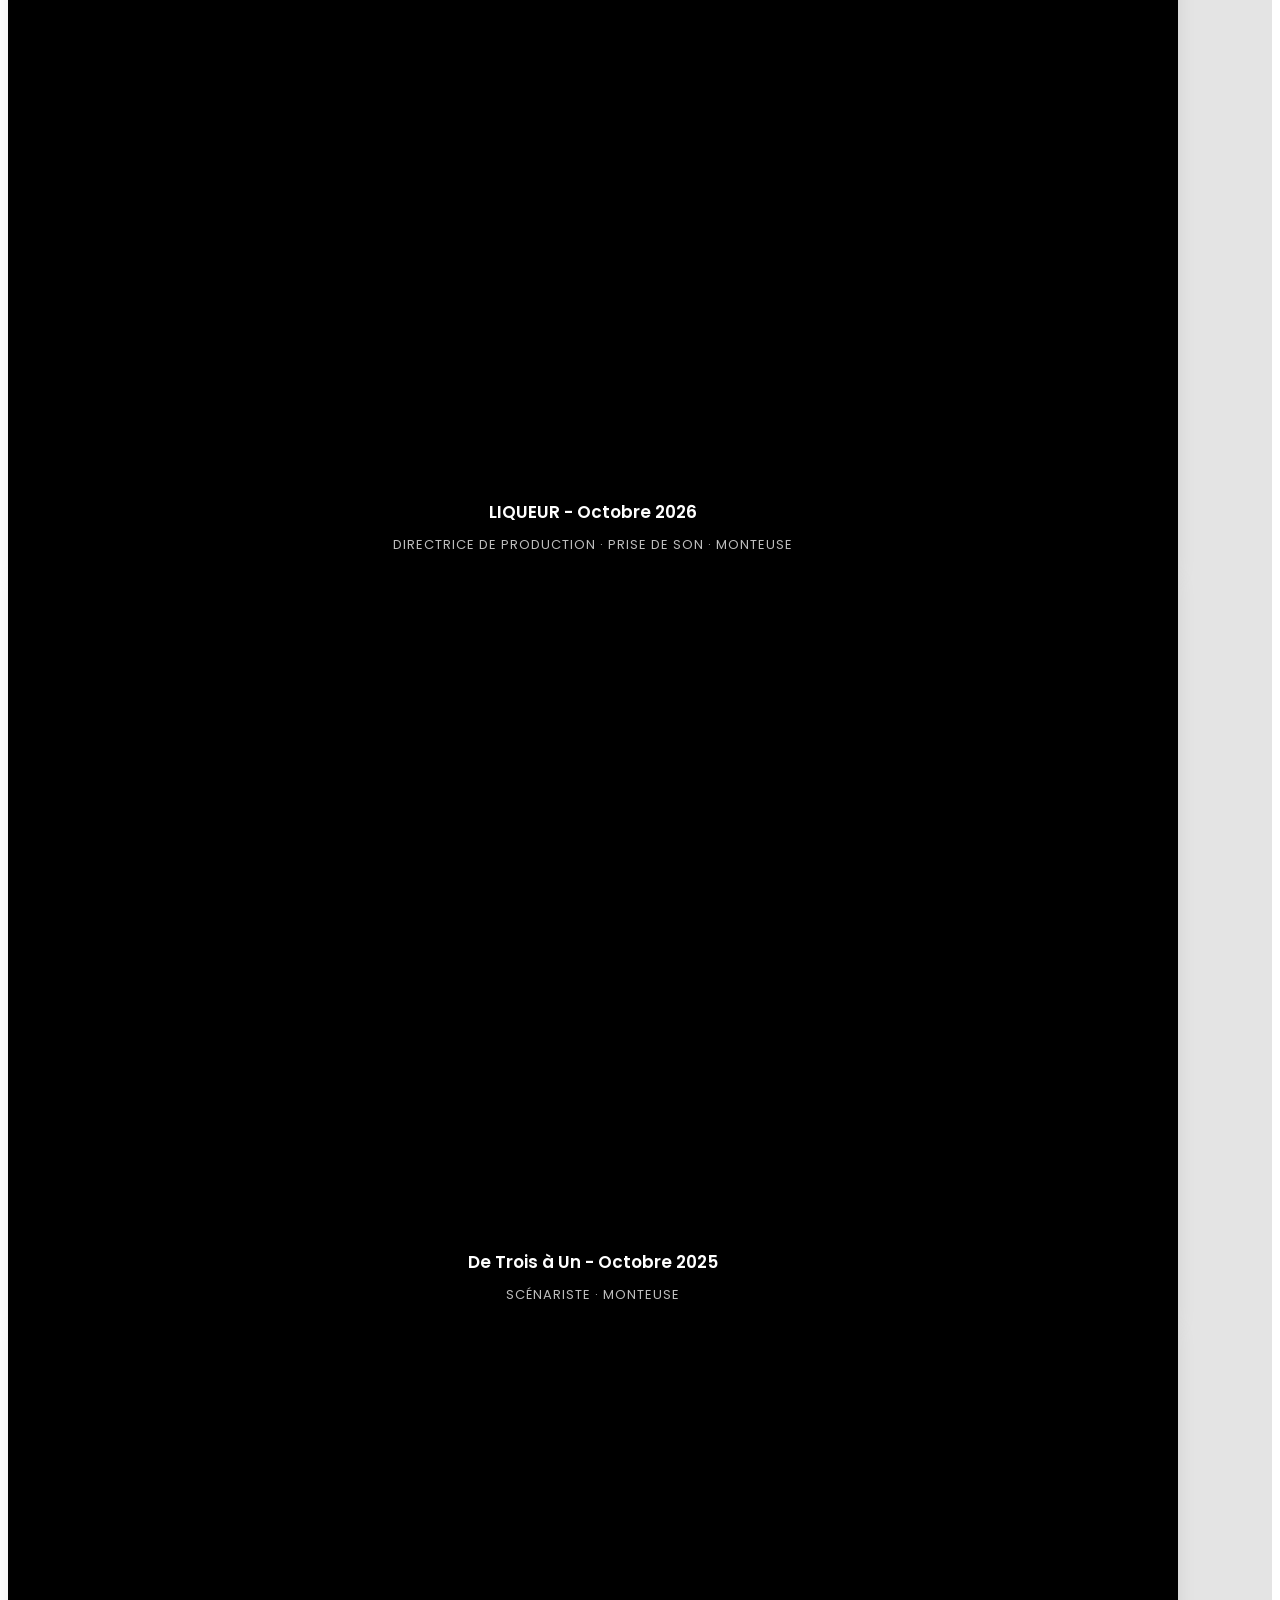
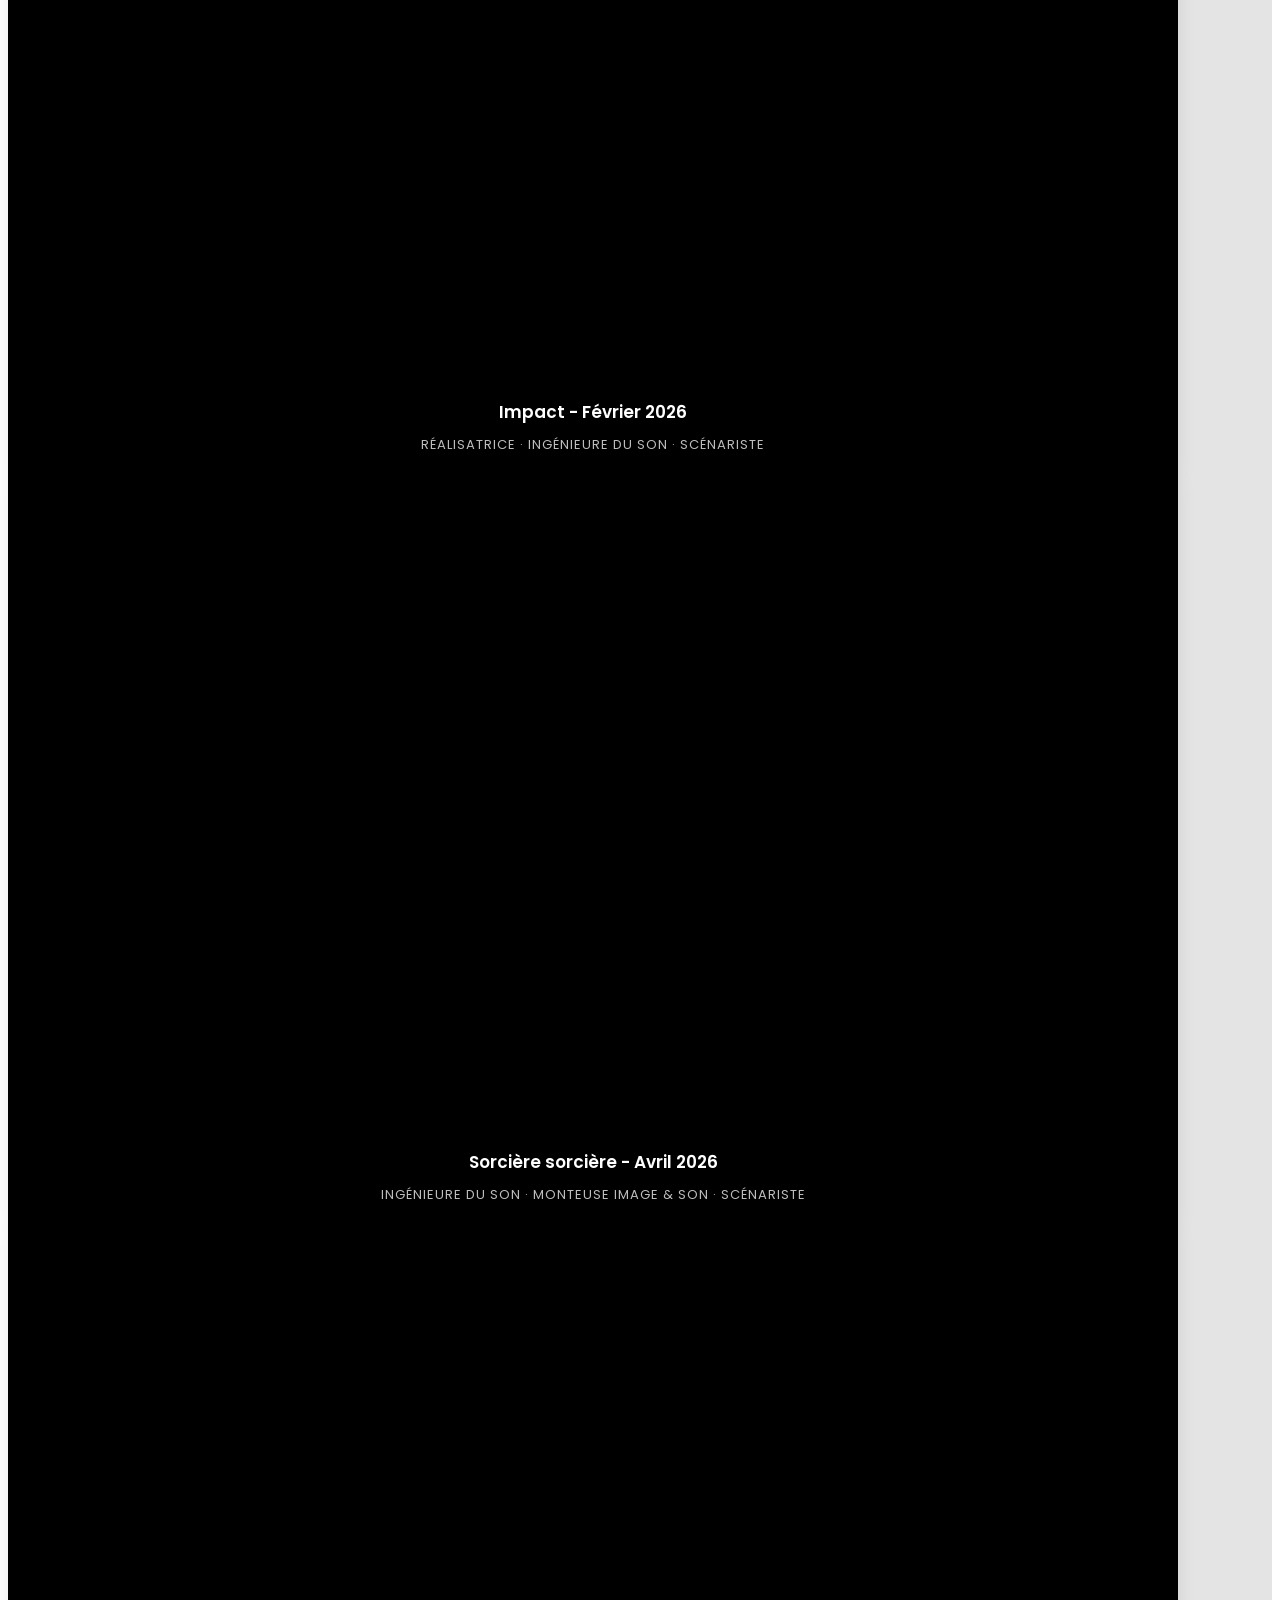
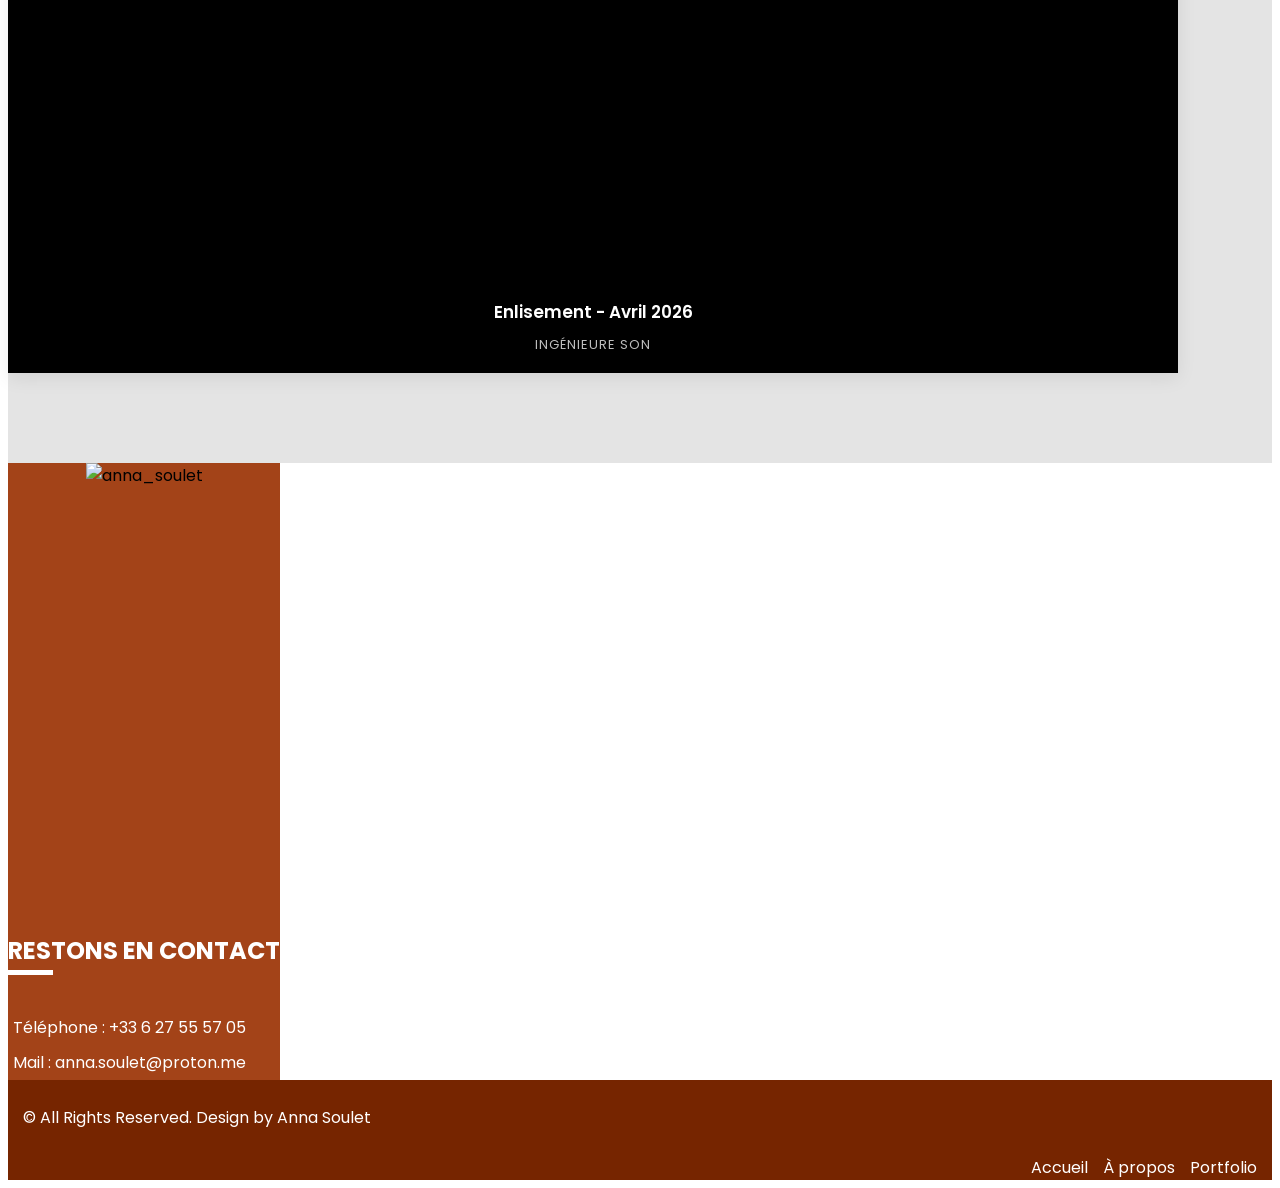
==== commit 2913bfc7: "ordre des vidéos" ====
--- a/index.html
+++ b/index.html
@@ -1,480 +1,391 @@
 <!DOCTYPE html>
 <html>
 
-  <head>
-    <!-- Basic -->
-    <meta charset="utf-8" />
-    <meta http-equiv="X-UA-Compatible" content="IE=edge" />
-    <!-- Mobile Metas -->
-    <meta name="viewport"
-      content="width=device-width, initial-scale=1, shrink-to-fit=no" />
-    <!-- Site Metas -->
-    <meta name="keywords" content />
-    <meta name="description" content />
-    <meta name="author" content />
-    <title>Portfolio - Anna Soulet</title>
-
-    <!-- slider stylesheet -->
-    <link rel="stylesheet" type="text/css"
-      href="https://cdnjs.cloudflare.com/ajax/libs/OwlCarousel2/2.3.4/assets/owl.carousel.min.css" />
-
-    <!-- bootstrap core css -->
-    <link rel="stylesheet" type="text/css" href="css/bootstrap.css" />
-    <!-- fonts awesome style -->
-    <link href="css/font-awesome.min.css" rel="stylesheet" />
-    <!-- fonts style -->
-    <link
-      href="https://fonts.googleapis.com/css?family=Poppins:400,600,700&display=swap"
-      rel="stylesheet" />
-    <!-- Custom styles for this template -->
-    <link href="css/style.css" rel="stylesheet" />
-    <link href="css/style-portfolio.css" rel="stylesheet" />
-    <!-- responsive style -->
-    <link href="css/responsive.css" rel="stylesheet" />
-
-    <link rel="icon" type="image/png"
-      href="https://res.cloudinary.com/ocwpfinr/image/upload/v1794300712/icon_3.png" />
-
-  </head>
-
-  <body style="background-color: white">
-    <div class="hero_area">
-      <!-- header section strats -->
-      <header class="header_section">
-        <nav class="navbar navbar-expand-lg custom_nav-container">
-          <div class="custom_menu-btn">
-            <button onclick="openNav()">
+<head>
+  <!-- Basic -->
+  <meta charset="utf-8" />
+  <meta http-equiv="X-UA-Compatible" content="IE=edge" />
+  <!-- Mobile Metas -->
+  <meta name="viewport" content="width=device-width, initial-scale=1, shrink-to-fit=no" />
+  <!-- Site Metas -->
+  <meta name="keywords" content />
+  <meta name="description" content />
+  <meta name="author" content />
+  <title>Portfolio - Anna Soulet</title>
+
+  <!-- slider stylesheet -->
+  <link rel="stylesheet" type="text/css"
+    href="https://cdnjs.cloudflare.com/ajax/libs/OwlCarousel2/2.3.4/assets/owl.carousel.min.css" />
+
+  <!-- bootstrap core css -->
+  <link rel="stylesheet" type="text/css" href="css/bootstrap.css" />
+  <!-- fonts awesome style -->
+  <link href="css/font-awesome.min.css" rel="stylesheet" />
+  <!-- fonts style -->
+  <link href="https://fonts.googleapis.com/css?family=Poppins:400,600,700&display=swap" rel="stylesheet" />
+  <!-- Custom styles for this template -->
+  <link href="css/style.css" rel="stylesheet" />
+  <link href="css/style-portfolio.css" rel="stylesheet" />
+  <!-- responsive style -->
+  <link href="css/responsive.css" rel="stylesheet" />
+
+  <link rel="icon" type="image/png" href="https://res.cloudinary.com/ocwpfinr/image/upload/v1794300712/icon_3.png" />
+
+</head>
+
+<body style="background-color: white">
+  <div class="hero_area">
+    <!-- header section strats -->
+    <header class="header_section">
+      <nav class="navbar navbar-expand-lg custom_nav-container">
+        <div class="custom_menu-btn">
+          <button onclick="openNav()">
+            <span class="s-1"> </span>
+            <span class="s-2"> </span>
+            <span class="s-3"> </span>
+          </button>
+        </div>
+        <div id="myNav" class="overlay">
+          <div class="menu_btn-style ">
+            <button onclick="closeNav()">
               <span class="s-1"> </span>
               <span class="s-2"> </span>
               <span class="s-3"> </span>
             </button>
           </div>
-          <div id="myNav" class="overlay">
-            <div class="menu_btn-style ">
-              <button onclick="closeNav()">
-                <span class="s-1"> </span>
-                <span class="s-2"> </span>
-                <span class="s-3"> </span>
-              </button>
+          <div class="overlay-content">
+            <a class="active" href="index.html">
+              Accueil
+            </a>
+            <a class href="about.html">
+              A propos
+            </a>
+            <a class href="portfolio.html">
+              Portfolio
+            </a>
+
+          </div>
+        </div>
+        <a class="navbar-brand" href="index.html">
+          <span>
+            Accueil
+          </span>
+
+          <div class="carousel_btn-box">
+            <a class="slider_btn_prev" href="#" role="button" data-slide="prev">
+              <i class="fa fa-long-arrow-left" aria-hidden="true"></i>
+              <span class="sr-only">Précédent</span>
+            </a>
+
+            <a class="slider_btn_next" href="#" role="button" data-slide="next">
+              <i class="fa fa-long-arrow-right" aria-hidden="true"></i>
+              <span class="sr-only">Suivant</span>
+            </a>
+          </div>
+
+      </nav>
+    </header>
+    <!-- end header section -->
+
+    <!-- slider section -->
+    <section class="slider_section position-relative">
+      <div class="container-fluid">
+        <div class="row">
+
+          <!-- Textes -->
+          <div class="detail-box col-lg-4 col-md-5">
+            <div class="carousel slide slider_text_carousel" data-ride="carousel">
+              <div class="carousel-inner">
+
+                <div class="carousel-item active">
+                  <div class="detail_content">
+                    <div>
+                      <h1>Ingénieure Son</h1>
+                      <a href="portfolio.html">En savoir plus</a>
+                    </div>
+                  </div>
+                </div>
+
+                <div class="carousel-item">
+                  <div class="detail_content">
+                    <div>
+                      <h1>Scénariste</h1>
+                      <a href="portfolio.html">En savoir plus</a>
+                    </div>
+                  </div>
+                </div>
+
+                <div class="carousel-item">
+                  <div class="detail_content">
+                    <div>
+                      <h1>Post Production</h1>
+                      <a href="portfolio.html">En savoir plus</a>
+                    </div>
+                  </div>
+                </div>
+
+                <div class="carousel-item">
+                  <div class="detail_content">
+                    <div>
+                      <h1>Directrice de Prod</h1>
+                      <a href="portfolio.html">En savoir plus</a>
+                    </div>
+                  </div>
+                </div>
+
+                <div class="carousel-item">
+                  <div class="detail_content">
+                    <div>
+                      <h1>Réalisation</h1>
+                      <a href="portfolio.html">En savoir plus</a>
+                    </div>
+                  </div>
+                </div>
+
+              </div>
             </div>
-            <div class="overlay-content">
-              <a class="active" href="index.html">
-                Accueil
-              </a>
-              <a class href="about.html">
-                A propos
-              </a>
-              <a class href="portfolio.html">
-                Portfolio
-              </a>
-
+          </div>
+
+          <!-- Images -->
+          <div class="img-box col-lg-8 col-md-7">
+            <div class="carousel slide slider_image_carousel carousel-fade" data-ride="carousel">
+              <div class="carousel-inner">
+
+                <div class="carousel-item active">
+                  <img src="https://res.cloudinary.com/ocwpfinr/image/upload/v1794301077/photo_7.jpg" alt />
+                </div>
+
+                <div class="carousel-item">
+                  <img src="https://res.cloudinary.com/ocwpfinr/image/upload/v1794300723/photo_3.jpg" alt />
+                </div>
+
+                <div class="carousel-item">
+                  <img src="https://res.cloudinary.com/ocwpfinr/image/upload/v1794301079/photo_5.jpg" alt />
+                </div>
+
+                <div class="carousel-item">
+                  <img src="https://res.cloudinary.com/ocwpfinr/image/upload/v1794301076/photo_8.jpg" alt />
+                </div>
+
+                <div class="carousel-item">
+                  <img src="https://res.cloudinary.com/ocwpfinr/image/upload/v1794301075/photo_9.jpg" alt />
+                </div>
+
+              </div>
             </div>
-          </div>
-          <a class="navbar-brand" href="index.html">
-            <span>
-              Accueil
-            </span>
-
-            <div class="carousel_btn-box">
-              <a class="slider_btn_prev" href="#" role="button"
-                data-slide="prev">
-                <i class="fa fa-long-arrow-left" aria-hidden="true"></i>
-                <span class="sr-only">Précédent</span>
-              </a>
-
-              <a class="slider_btn_next" href="#" role="button"
-                data-slide="next">
-                <i class="fa fa-long-arrow-right" aria-hidden="true"></i>
-                <span class="sr-only">Suivant</span>
-              </a>
-            </div>
-
-          </nav>
-        </header>
-        <!-- end header section -->
-
-        <!-- slider section -->
-        <section class="slider_section position-relative">
-          <div class="container-fluid">
-            <div class="row">
-
-              <!-- Textes -->
-              <div class="detail-box col-lg-4 col-md-5">
-                <div class="carousel slide slider_text_carousel"
-                  data-ride="carousel">
-                  <div class="carousel-inner">
-
-                    <div class="carousel-item active">
-                      <div class="detail_content">
-                        <div>
-                          <h1>Ingénieure Son</h1>
-                          <a href="portfolio.html">En savoir plus</a>
-                        </div>
-                      </div>
-                    </div>
-
-                    <div class="carousel-item">
-                      <div class="detail_content">
-                        <div>
-                          <h1>Scénariste</h1>
-                          <a href="portfolio.html">En savoir plus</a>
-                        </div>
-                      </div>
-                    </div>
-
-                    <div class="carousel-item">
-                      <div class="detail_content">
-                        <div>
-                          <h1>Post Production</h1>
-                          <a href="portfolio.html">En savoir plus</a>
-                        </div>
-                      </div>
-                    </div>
-
-                    <div class="carousel-item">
-                      <div class="detail_content">
-                        <div>
-                          <h1>Directrice de Prod</h1>
-                          <a href="portfolio.html">En savoir plus</a>
-                        </div>
-                      </div>
-                    </div>
-
-                    <div class="carousel-item">
-                      <div class="detail_content">
-                        <div>
-                          <h1>Réalisation</h1>
-                          <a href="portfolio.html">En savoir plus</a>
-                        </div>
-                      </div>
-                    </div>
-
-                  </div>
-                </div>
-              </div>
-
-              <!-- Images -->
-              <div class="img-box col-lg-8 col-md-7">
-                <div class="carousel slide slider_image_carousel carousel-fade"
-                  data-ride="carousel">
-                  <div class="carousel-inner">
-
-                    <div class="carousel-item active">
-                      <img
-                        src="https://res.cloudinary.com/ocwpfinr/image/upload/v1794301077/photo_7.jpg"
-                        alt />
-                    </div>
-
-                    <div class="carousel-item">
-                      <img
-                        src="https://res.cloudinary.com/ocwpfinr/image/upload/v1794300723/photo_3.jpg"
-                        alt />
-                    </div>
-
-                    <div class="carousel-item">
-                      <img
-                        src="https://res.cloudinary.com/ocwpfinr/image/upload/v1794301079/photo_5.jpg"
-                        alt />
-                    </div>
-
-                    <div class="carousel-item">
-                      <img
-                        src="https://res.cloudinary.com/ocwpfinr/image/upload/v1794301076/photo_8.jpg"
-                        alt />
-                    </div>
-
-                    <div class="carousel-item">
-                      <img
-                        src="https://res.cloudinary.com/ocwpfinr/image/upload/v1794301075/photo_9.jpg"
-                        alt />
-                    </div>
-
-                  </div>
-                </div>
-
-                <!-- Boutons de navigation -->
-              </div>
-
-            </div>
-          </div>
-        </section>
-        <!-- end slider section -->
-      </div>
-
-      <!-- about section -->
-
-      <section class="about_section " style="border-top: 2px solid black">
-        <div class="container-fluid detail_box_common">
-          <div class="row">
-            <div
-              class="detail-box detail_box_common img-box col-lg-6 col-md-7 text_center">
-              <img
-                src="https://res.cloudinary.com/ocwpfinr/image/upload/v1794305563/photo_1.jpg"
-                alt
-                style="width:400px; box-shadow: 0 0px 0px rgba(0,0,0,0); /* margin: 10px; border-radius: 20px*/" />
-            </div>
-            <div
-              class="detail-box detail_box_common col-lg-4 col-md-5 text_center">
-              <div class="heading_container heading_center">
-                <h2>
-                  Anna Soulet
-                </h2>
-              </div>
-              <p>
-                Étudiant en troisième année de
-                licence cinéma, je me spécialise dans
-                le son, notamment la prise de son
-                sur des courts-métrages étudiants,
-                et j’écris des scénarios. La manière
-                dont le son construit un univers et
-                porte les émotions me passionne.
-                Curieuse et investie, j’aime travailler
-                en équipe et participer à des projets
-                collectifs.
-              </p>
-              <a href="about.html">
-                En savoir plus
-              </a>
-            </div>
-          </div>
-        </div>
-      </section>
-
-      <!-- end about section -->
-
-      <!-- portfolio section -->
-      <section class="portfolio_section layout_padding">
-        <div class="container">
+
+            <!-- Boutons de navigation -->
+          </div>
+
+        </div>
+      </div>
+    </section>
+    <!-- end slider section -->
+  </div>
+
+  <!-- about section -->
+
+  <section class="about_section " style="border-top: 2px solid black">
+    <div class="container-fluid detail_box_common">
+      <div class="row">
+        <div class="detail-box detail_box_common img-box col-lg-6 col-md-7 text_center">
+          <img src="https://res.cloudinary.com/ocwpfinr/image/upload/v1794305563/photo_1.jpg" alt
+            style="width:400px; box-shadow: 0 0px 0px rgba(0,0,0,0); /* margin: 10px; border-radius: 20px*/" />
+        </div>
+        <div class="detail-box detail_box_common col-lg-4 col-md-5 text_center">
           <div class="heading_container heading_center">
             <h2>
-              Aperçu
+              Anna Soulet
             </h2>
           </div>
+          <p>
+            Étudiant en troisième année de
+            licence cinéma, je me spécialise dans
+            le son, notamment la prise de son
+            sur des courts-métrages étudiants,
+            et j’écris des scénarios. La manière
+            dont le son construit un univers et
+            porte les émotions me passionne.
+            Curieuse et investie, j’aime travailler
+            en équipe et participer à des projets
+            collectifs.
+          </p>
+          <a href="about.html">
+            En savoir plus
+          </a>
+        </div>
+      </div>
+    </div>
+  </section>
+
+  <!-- end about section -->
+
+  <!-- portfolio section -->
+  <section class="portfolio_section layout_padding">
+    <div class="container">
+      <div class="heading_container heading_center">
+        <h2>
+          Aperçu
+        </h2>
+      </div>
+      <div>
+        <div>
+          <h3>
+            Du son à l’écriture, de la prise de vue au montage,
+            j’aime explorer toutes les facettes de la création
+            audiovisuelle. Les projets qui suivent montrent cette
+            diversité, mais aussi le chemin parcouru depuis mes
+            débuts. Entrez dans mon univers !
+          </h3>
+          <br><br>
+        </div>
+      </div>
+      <div class="portfolio_container ">
+
+        <!-- ================= FILMS ================= -->
+        <div class="video_card video_featured">
+          <iframe src="https://www.youtube.com/embed/ODljmnxSBl4" title="LIQUEUR - Octobre 2026"
+            allow="accelerometer; autoplay; clipboard-write; encrypted-media; gyroscope; picture-in-picture"
+            allowfullscreen>
+          </iframe>
+          <div class="media_caption">
+            <h4>LIQUEUR - Octobre 2026</h4>
+            <p>Directrice de production · Prise de son · Monteuse</p>
+          </div>
+        </div>
+
+        <div class="video_card">
+          <iframe src="https://www.youtube.com/embed/rlb6bTOGxyE" title="De Trois à Un - Octobre 2025"
+            allow="accelerometer; autoplay; clipboard-write; encrypted-media; gyroscope; picture-in-picture"
+            allowfullscreen>
+          </iframe>
+          <div class="media_caption">
+            <h4>De Trois à Un - Octobre 2025</h4>
+            <p>Scénariste · Monteuse</p>
+          </div>
+        </div>
+
+        <div class="video_card">
+          <iframe src="https://www.youtube.com/embed/-vr_S3f0rSs" title="Impact - Février 2026"
+            allow="accelerometer; autoplay; clipboard-write; encrypted-media; gyroscope; picture-in-picture"
+            allowfullscreen>
+          </iframe>
+          <div class="media_caption">
+            <h4>Impact - Février 2026</h4>
+            <p>Réalisatrice · Ingénieure du son · Scénariste</p>
+          </div>
+        </div>
+
+        <div class="video_card">
+          <iframe src="https://www.youtube.com/embed/FhuVYvlhFS4" title="Sorcière sorcière - Avril 2026"
+            allow="accelerometer; autoplay; clipboard-write; encrypted-media; gyroscope; picture-in-picture"
+            allowfullscreen>
+          </iframe>
+          <div class="media_caption">
+            <h4>Sorcière sorcière - Avril 2026</h4>
+            <p>Ingénieure du son · Monteuse image & Son · Scénariste</p>
+          </div>
+        </div>
+
+        <div class="video_card">
+          <iframe src="https://www.youtube.com/embed/n3aejTCzjvg" title="Enlisement - Avril 2026"
+            allow="accelerometer; autoplay; clipboard-write; encrypted-media; gyroscope; picture-in-picture"
+            allowfullscreen>
+          </iframe>
+          <div class="media_caption">
+            <h4>Enlisement - Avril 2026</h4>
+            <p>Ingénieure son</p>
+          </div>
+        </div>
+        <!-- end portfolio section -->
+      </div>
+    </div>
+    </div>
+    </div>
+  </section>
+  <!-- end portfolio section -->
+
+  <!-- contact section -->
+
+  <section class="contact_section ">
+    <div class="container-fluid">
+      <div class="row">
+        <div class="col-md-8 map_container" style="margin:0; padding:0; background: #a34318">
+          <!--img src="src_2/photos/photo_10.jpg" alt="anna_soulet" style="margin:0; padding:0; height: 100%">-->
+          <img src="https://res.cloudinary.com/ocwpfinr/image/upload/v1794301075/photo_12.jpg" class="contact_img"
+            alt="anna_soulet">
+        </div>
+        <div class="col-md-4 detail-box detail_box_common">
           <div>
-            <div>
-              <h3>
-                Du son à l’écriture, de la prise de vue au montage,
-                j’aime explorer toutes les facettes de la création
-                audiovisuelle. Les projets qui suivent montrent cette
-                diversité, mais aussi le chemin parcouru depuis mes
-                débuts. Entrez dans mon univers !
-              </h3>
-              <br><br>
+            <div class="heading_container">
+              <h2>
+                Restons en contact
+              </h2>
             </div>
-          </div>
-          <div class="portfolio_container ">
-
-            <!-- ================= FILMS ================= -->
-            <div class="portfolio_category">
-              <div class="portfolio_category_heading">
-                <div>
-                  <h3>Films & Réalisations</h3>
-                </div>
-              </div>
-              <div class="video_grid">
-                <div class="video_card video_featured">
-                  <iframe
-                    src="https://www.youtube.com/embed/ODljmnxSBl4"
-                    title="LIQUEUR - Octobre 2026"
-                    allow="accelerometer; autoplay; clipboard-write; encrypted-media; gyroscope; picture-in-picture"
-                    allowfullscreen>
-                  </iframe>
-                  <div class="media_caption">
-                    <h4>LIQUEUR - Octobre 2026</h4>
-                    <p>Directrice de production · Prise de son · Monteuse</p>
-                  </div>
-                </div>
-                <div class="video_card">
-                  <iframe
-                    src="https://www.youtube.com/embed/-vr_S3f0rSs"
-                    title="De Trois à Un - Octobre 2025"
-                    allow="accelerometer; autoplay; clipboard-write; encrypted-media; gyroscope; picture-in-picture"
-                    allowfullscreen>
-                  </iframe>
-                  <div class="media_caption">
-                    <h4>De Trois à Un - Octobre 2025</h4>
-                    <p>Scénariste · Monteuse</p>
-                  </div>
-                </div>
-                <div class="video_card">
-                  <iframe
-                    src="https://www.youtube.com/embed/FhuVYvlhFS4"
-                    title="Impact - Février 2026"
-                    allow="accelerometer; autoplay; clipboard-write; encrypted-media; gyroscope; picture-in-picture"
-                    allowfullscreen>
-                  </iframe>
-                  <div class="media_caption">
-                    <h4>Impact - Février 2026</h4>
-                    <p>Réalisatrice · Ingénieure du son · Scénariste</p>
-                  </div>
-                </div>
-                <div class="video_card">
-                  <iframe
-                    src="https://www.youtube.com/embed/n3aejTCzjvg"
-                    title="Sorcière sorcière - Avril 2026"
-                    allow="accelerometer; autoplay; clipboard-write; encrypted-media; gyroscope; picture-in-picture"
-                    allowfullscreen>
-                  </iframe>
-                  <div class="media_caption">
-                    <h4>Sorcière sorcière - Avril 2026</h4>
-                    <p>Ingénieure du son</p>
-                  </div>
-                </div>
-                <div class="video_card">
-                  <iframe
-                    src="https://www.youtube.com/embed/rlb6bTOGxyE"
-                    title="Enlisement - Avril 2026"
-                    allow="accelerometer; autoplay; clipboard-write; encrypted-media; gyroscope; picture-in-picture"
-                    allowfullscreen>
-                  </iframe>
-                  <div class="media_caption">
-                    <h4>Enlisement - Avril 2026</h4>
-                    <p>Prise de son · Son · Technique</p>
-                  </div>
-                </div>
-                <!--
-              <div class="box-3">
-                <div class="img-box b-1">
-                  <iframe class="v" width="100%" height="100%"
-                    src="https://www.youtube.com/embed/ODljmnxSBl4"
-                    title="Liqueur Cinéclypse" frameborder="0"
-                    referrerpolicy="strict-origin-when-cross-origin"
-                    allow="accelerometer; autoplay; clipboard-write; encrypted-media; gyroscope; picture-in-picture"
-                    allowfullscreen></iframe>
-                </div>
-              </div>
-                <div class="box-2-top">
-                  <div class="img-box b-2">
-                    <iframe class="r" width="100%" height="100%"
-                      src="https://www.youtube.com/embed/-vr_S3f0rSs"
-                      title="De Trois À Un 2025" frameborder="0"
-                      referrerpolicy="strict-origin-when-cross-origin"
-                      allow="accelerometer; autoplay; clipboard-write; encrypted-media; gyroscope; picture-in-picture"
-                      allowfullscreen></iframe>
-                  </div>
-
-                <div class="img-box b-3">
-                  <iframe class="r" width="100%" height="100%"
-                    src="https://www.youtube.com/embed/FhuVYvlhFS4"
-                    title="Impact 2026" frameborder="0"
-                    referrerpolicy="strict-origin-when-cross-origin"
-                    allow="accelerometer; autoplay; clipboard-write; encrypted-media; gyroscope; picture-in-picture"
-                    allowfullscreen></iframe>
-                </div>
-              </div>
-
-            <div class="box-2-top">
-              <div class="img-box b-2">
-                <iframe class="r" width="100%" height="100%"
-                  src="https://www.youtube.com/embed/n3aejTCzjvg"
-                  title="Sorcières Sorcières 2026" frameborder="0"
-                  referrerpolicy="strict-origin-when-cross-origin"
-                  allow="accelerometer; autoplay; clipboard-write; encrypted-media; gyroscope; picture-in-picture"
-                  allowfullscreen></iframe>
-              </div>
-
-                <div class="img-box b-3">
-                  <iframe class="r" width="100%" height="100%"
-                    src="https://www.youtube.com/embed/rlb6bTOGxyE"
-                    title="Enlisement 2026" frameborder="0"
-                    referrerpolicy="strict-origin-when-cross-origin"
-                    allow="accelerometer; autoplay; clipboard-write; encrypted-media; gyroscope; picture-in-picture"
-                    allowfullscreen></iframe>
-                </div>-->
-                <!-- end portfolio section -->
+            <div class="info_contact">
+              <div class="contact_link_box">
+                <a href="tel:+33627555705">
+                  <i class="fa fa-phone" aria-hidden="true"></i>
+                  <span>
+                    Téléphone : +33 6 27 55 57 05
+                  </span>
+                </a>
+                <a href="mailto:anna.soulet@proton.me?subject">
+                  <i class="fa fa-envelope" aria-hidden="true"></i>
+                  <span>
+                    Mail : anna.soulet@proton.me
+                  </span>
+                </a>
               </div>
             </div>
           </div>
         </div>
-      </section>
-      <!-- end portfolio section -->
-
-      <!-- contact section -->
-
-      <section class="contact_section ">
-        <div class="container-fluid">
-          <div class="row">
-            <div class="col-md-8 map_container"
-              style="margin:0; padding:0; background: #a34318">
-              <!--img src="src_2/photos/photo_10.jpg" alt="anna_soulet" style="margin:0; padding:0; height: 100%">-->
-              <img
-                src="https://res.cloudinary.com/ocwpfinr/image/upload/v1794301075/photo_12.jpg"
-                class="contact_img"
-                alt="anna_soulet">
-            </div>
-            <div class="col-md-4 detail-box detail_box_common">
-              <div>
-                <div class="heading_container">
-                  <h2>
-                    Restons en contact
-                  </h2>
-                </div>
-                <div class="info_contact">
-                  <div class="contact_link_box">
-                    <a href="tel:+33627555705">
-                      <i class="fa fa-phone" aria-hidden="true"></i>
-                      <span>
-                        Téléphone : +33 6 27 55 57 05
-                      </span>
-                    </a>
-                    <a href="mailto:anna.soulet@proton.me?subject">
-                      <i class="fa fa-envelope" aria-hidden="true"></i>
-                      <span>
-                        Mail : anna.soulet@proton.me
-                      </span>
-                    </a>
-                  </div>
-                </div>
-              </div>
-            </div>
-          </div>
-        </div>
-      </section>
-
-      <!-- end contact section -->
-
-      <!-- footer section -->
-      <footer class="footer_section">
-        <div class="container-fluid">
-          <div class="row">
-            <div class="col-xl-6">
-              <p>
-                &copy; <span id="displayYear"></span> All Rights Reserved.
-                Design
-                by Anna Soulet
-              </p>
-            </div>
-            <div class="col-xl-6">
-              <div class="link_box">
-                <a class href="index.html">
-                  Accueil
-                </a>
-                <a class href="about.html">
-                  À propos
-                </a>
-                <a class href="portfolio.html">
-                  Portfolio
-                </a>
-
-              </div>
-            </div>
-          </div>
-        </div>
-      </footer>
-      <!-- footer section -->
-
-      <script src="js/jquery-3.4.1.min.js"></script>
-      <script src="js/bootstrap.js"></script>
-      <script
-        src="https://cdnjs.cloudflare.com/ajax/libs/OwlCarousel2/2.3.4/owl.carousel.min.js">
+      </div>
+    </div>
+  </section>
+
+  <!-- end contact section -->
+
+  <!-- footer section -->
+  <footer class="footer_section">
+    <div class="container-fluid">
+      <div class="row">
+        <div class="col-xl-6">
+          <p>
+            &copy; <span id="displayYear"></span> All Rights Reserved.
+            Design
+            by Anna Soulet
+          </p>
+        </div>
+        <div class="col-xl-6">
+          <div class="link_box">
+            <a class href="index.html">
+              Accueil
+            </a>
+            <a class href="about.html">
+              À propos
+            </a>
+            <a class href="portfolio.html">
+              Portfolio
+            </a>
+
+          </div>
+        </div>
+      </div>
+    </div>
+  </footer>
+  <!-- footer section -->
+
+  <script src="js/jquery-3.4.1.min.js"></script>
+  <script src="js/bootstrap.js"></script>
+  <script src="https://cdnjs.cloudflare.com/ajax/libs/OwlCarousel2/2.3.4/owl.carousel.min.js">
   </script>
-      <script src="js/custom.js"></script>
-      <!-- Google Map -->
-      <script
-        src="https://maps.googleapis.com/maps/api/js?key=AIzaSyCh39n5U-4IoWpsVGUHWdqB6puEkhRLdmI&callback=myMap">
+  <script src="js/custom.js"></script>
+  <!-- Google Map -->
+  <script src="https://maps.googleapis.com/maps/api/js?key=AIzaSyCh39n5U-4IoWpsVGUHWdqB6puEkhRLdmI&callback=myMap">
   </script>
-      <!-- End Google Map -->
-
-    </body>
-
-  </html>+  <!-- End Google Map -->
+
+</body>
+
+</html>
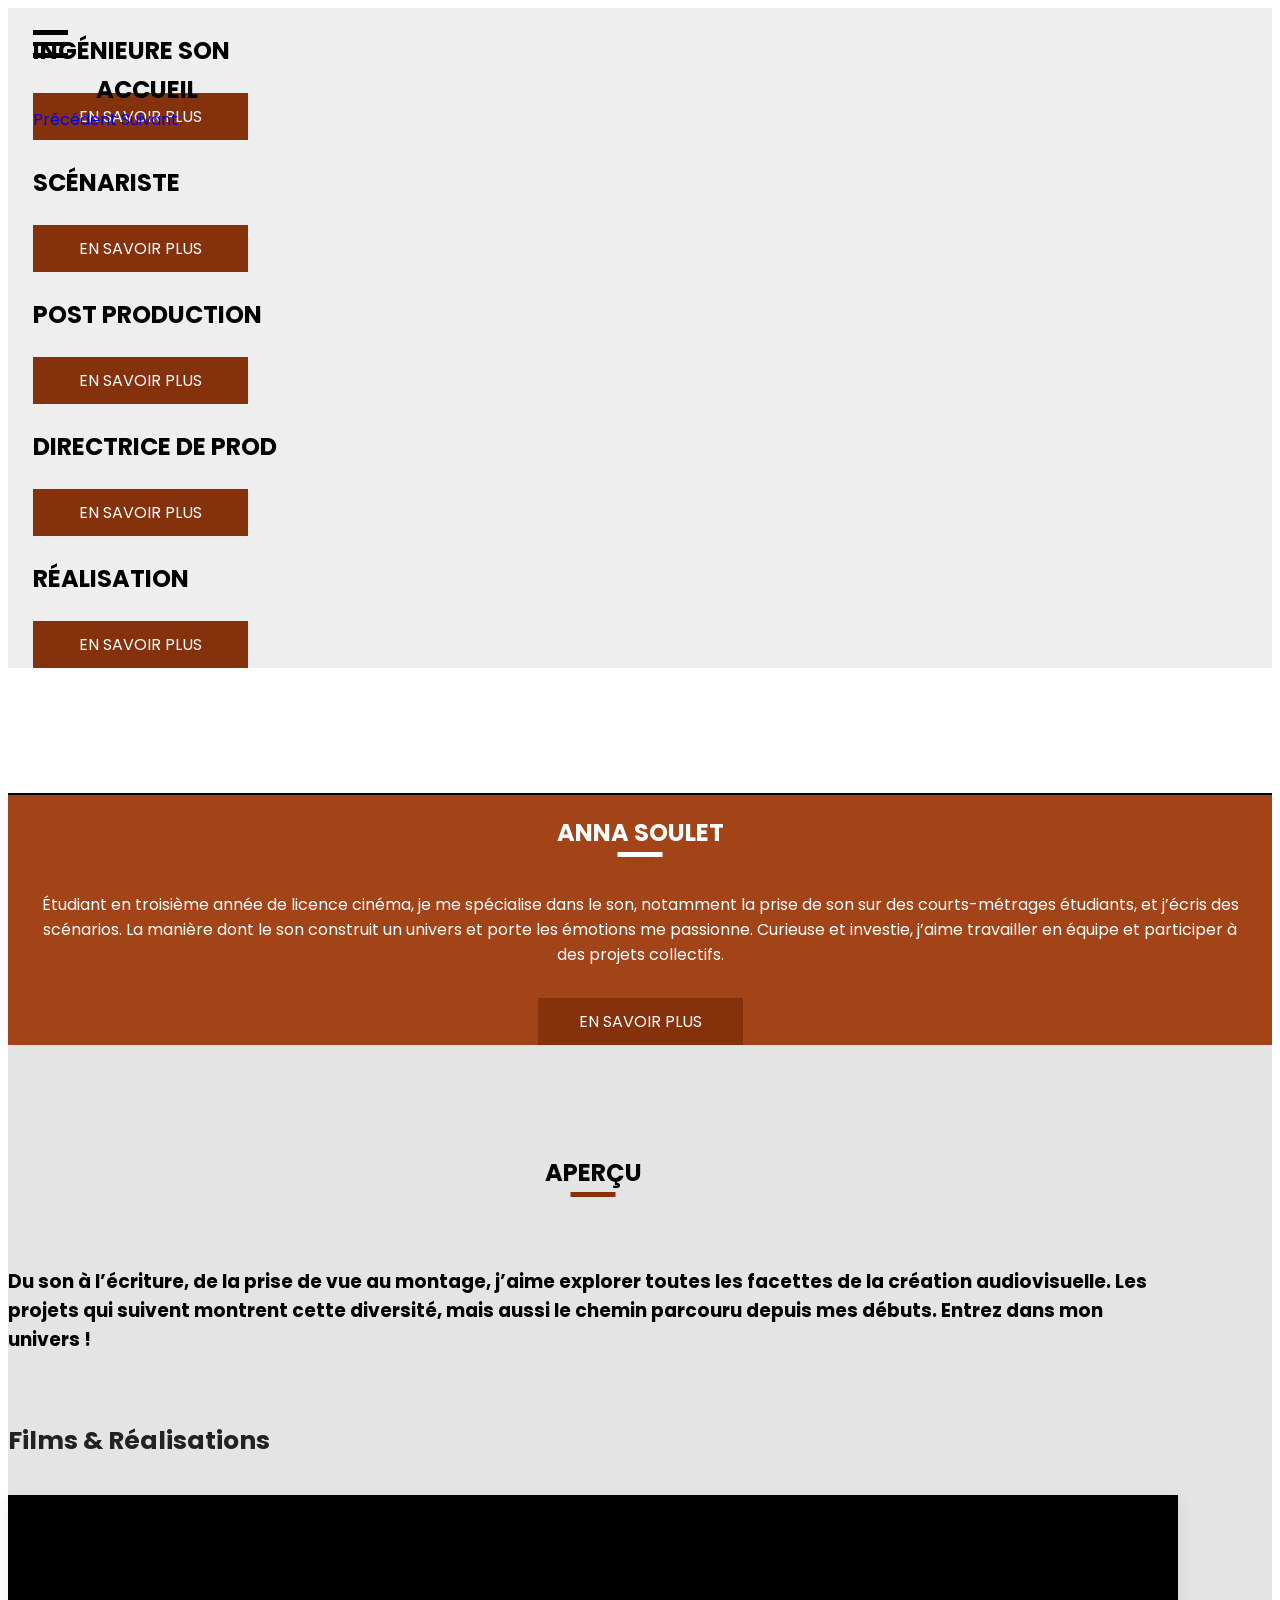
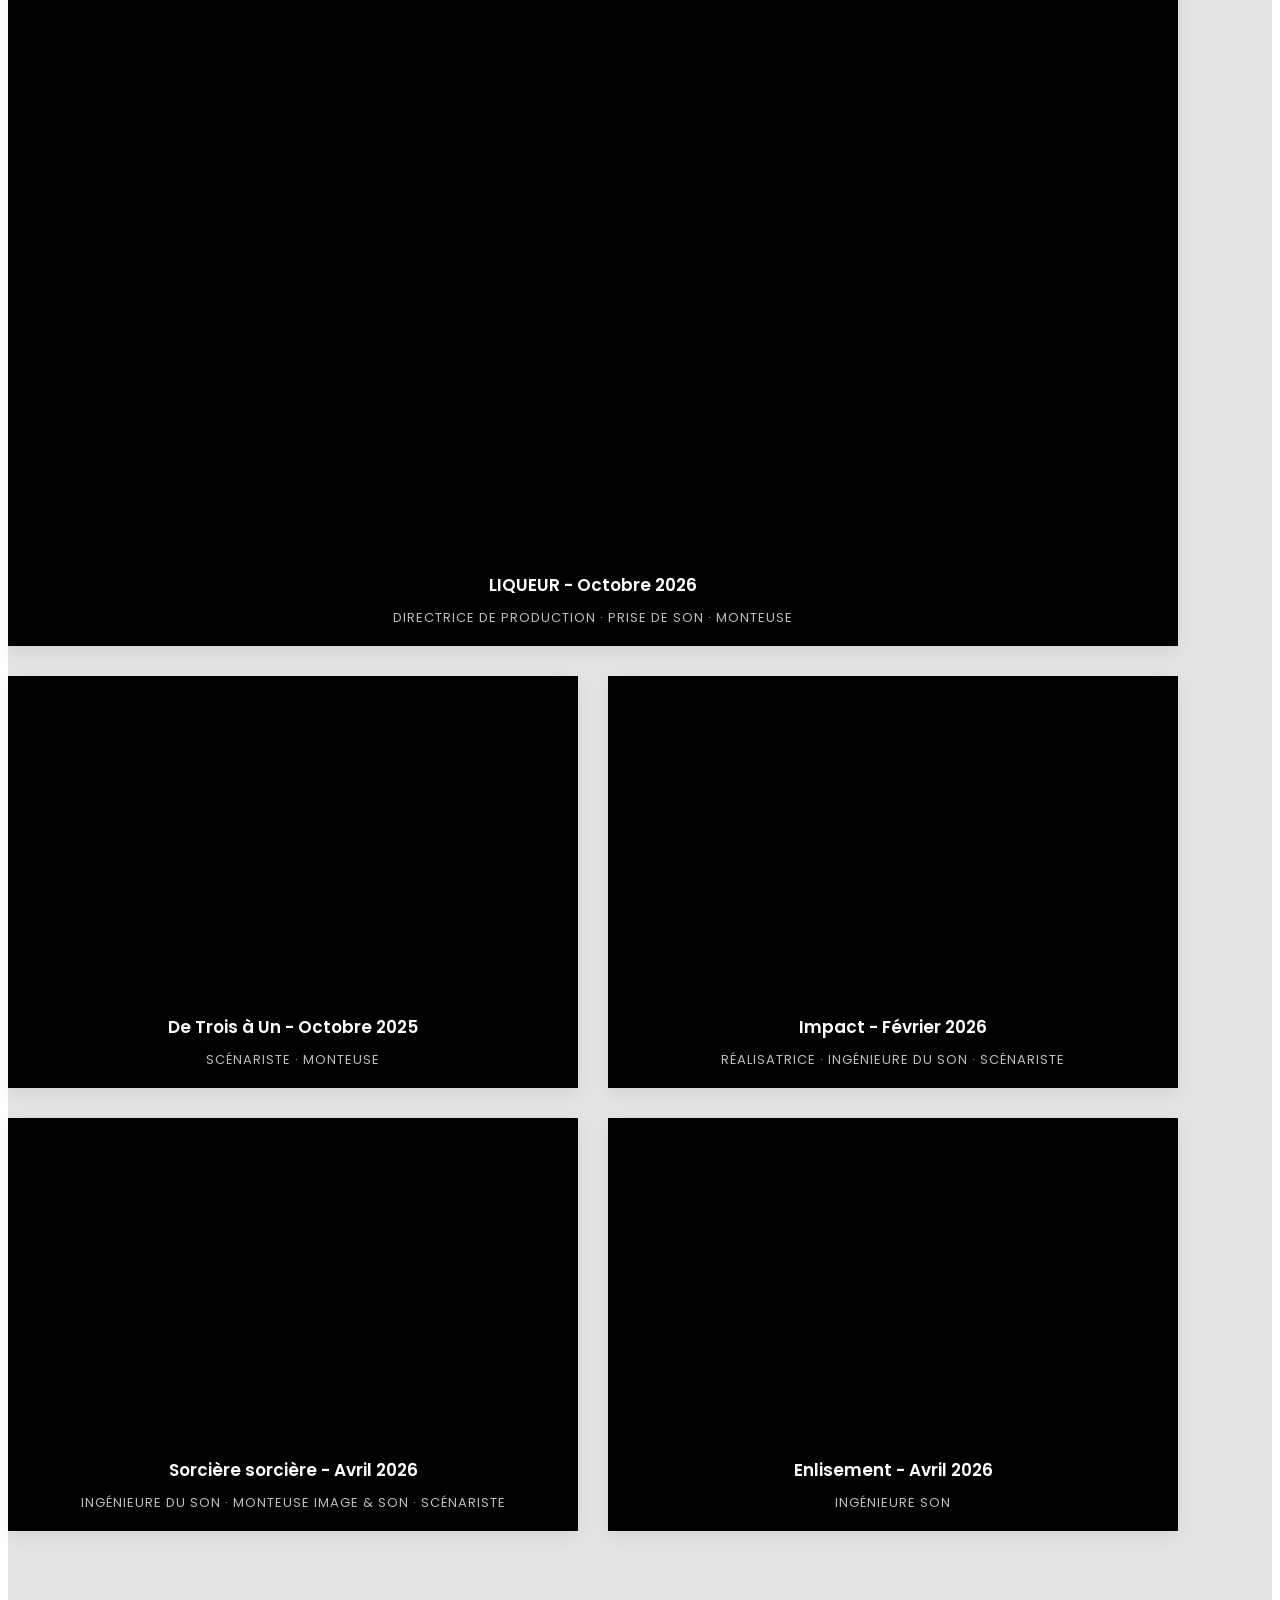
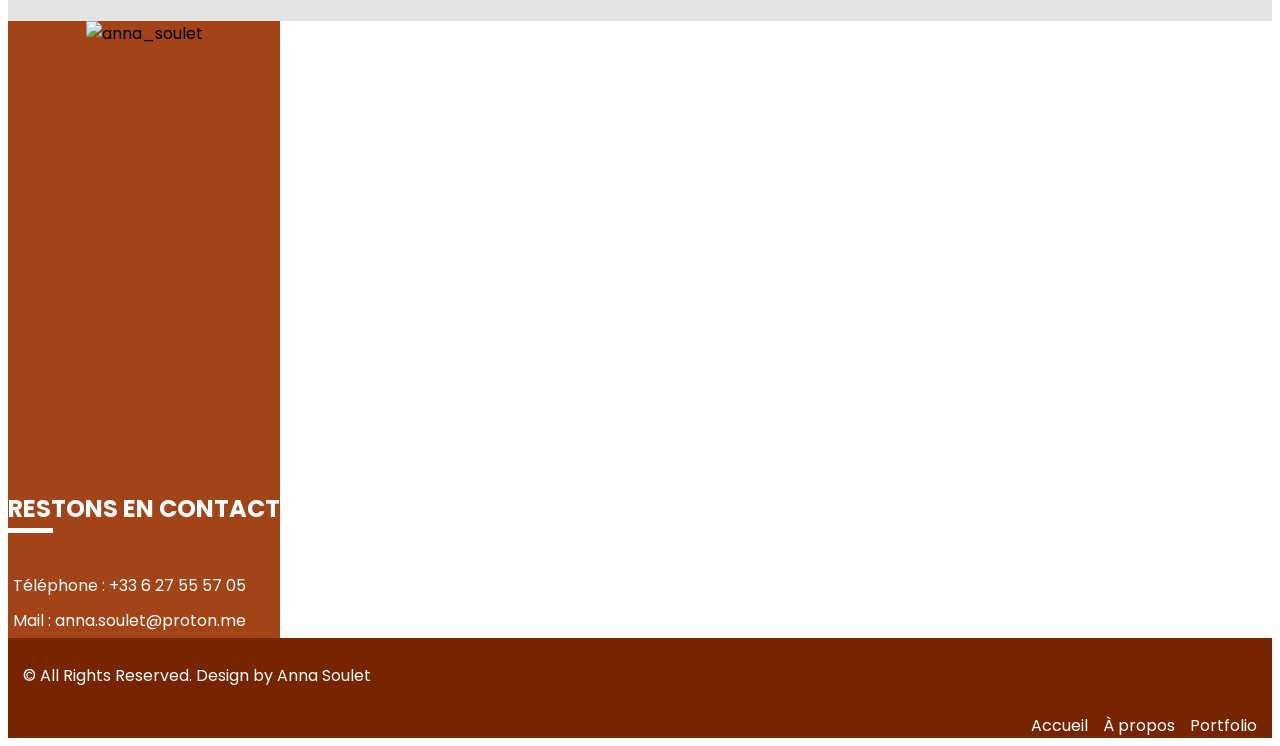
==== commit b3f6cb31: "css" ====
--- a/index.html
+++ b/index.html
@@ -243,64 +243,71 @@
       <div class="portfolio_container ">
 
         <!-- ================= FILMS ================= -->
-        <div class="video_card video_featured">
-          <iframe src="https://www.youtube.com/embed/ODljmnxSBl4" title="LIQUEUR - Octobre 2026"
-            allow="accelerometer; autoplay; clipboard-write; encrypted-media; gyroscope; picture-in-picture"
-            allowfullscreen>
-          </iframe>
-          <div class="media_caption">
-            <h4>LIQUEUR - Octobre 2026</h4>
-            <p>Directrice de production · Prise de son · Monteuse</p>
-          </div>
-        </div>
-
-        <div class="video_card">
-          <iframe src="https://www.youtube.com/embed/rlb6bTOGxyE" title="De Trois à Un - Octobre 2025"
-            allow="accelerometer; autoplay; clipboard-write; encrypted-media; gyroscope; picture-in-picture"
-            allowfullscreen>
-          </iframe>
-          <div class="media_caption">
-            <h4>De Trois à Un - Octobre 2025</h4>
-            <p>Scénariste · Monteuse</p>
-          </div>
-        </div>
-
-        <div class="video_card">
-          <iframe src="https://www.youtube.com/embed/-vr_S3f0rSs" title="Impact - Février 2026"
-            allow="accelerometer; autoplay; clipboard-write; encrypted-media; gyroscope; picture-in-picture"
-            allowfullscreen>
-          </iframe>
-          <div class="media_caption">
-            <h4>Impact - Février 2026</h4>
-            <p>Réalisatrice · Ingénieure du son · Scénariste</p>
-          </div>
-        </div>
-
-        <div class="video_card">
-          <iframe src="https://www.youtube.com/embed/FhuVYvlhFS4" title="Sorcière sorcière - Avril 2026"
-            allow="accelerometer; autoplay; clipboard-write; encrypted-media; gyroscope; picture-in-picture"
-            allowfullscreen>
-          </iframe>
-          <div class="media_caption">
-            <h4>Sorcière sorcière - Avril 2026</h4>
-            <p>Ingénieure du son · Monteuse image & Son · Scénariste</p>
-          </div>
-        </div>
-
-        <div class="video_card">
-          <iframe src="https://www.youtube.com/embed/n3aejTCzjvg" title="Enlisement - Avril 2026"
-            allow="accelerometer; autoplay; clipboard-write; encrypted-media; gyroscope; picture-in-picture"
-            allowfullscreen>
-          </iframe>
-          <div class="media_caption">
-            <h4>Enlisement - Avril 2026</h4>
-            <p>Ingénieure son</p>
-          </div>
-        </div>
-        <!-- end portfolio section -->
-      </div>
-    </div>
-    </div>
+        <div class="portfolio_category">
+          <div class="portfolio_category_heading">
+            <div>
+              <h3>Films & Réalisations</h3>
+            </div>
+          </div>
+          <div class="video_grid">
+            <div class="video_card video_featured">
+              <iframe src="https://www.youtube.com/embed/ODljmnxSBl4" title="LIQUEUR - Octobre 2026"
+                allow="accelerometer; autoplay; clipboard-write; encrypted-media; gyroscope; picture-in-picture"
+                allowfullscreen>
+              </iframe>
+              <div class="media_caption">
+                <h4>LIQUEUR - Octobre 2026</h4>
+                <p>Directrice de production · Prise de son · Monteuse</p>
+              </div>
+            </div>
+
+            <div class="video_card">
+              <iframe src="https://www.youtube.com/embed/rlb6bTOGxyE" title="De Trois à Un - Octobre 2025"
+                allow="accelerometer; autoplay; clipboard-write; encrypted-media; gyroscope; picture-in-picture"
+                allowfullscreen>
+              </iframe>
+              <div class="media_caption">
+                <h4>De Trois à Un - Octobre 2025</h4>
+                <p>Scénariste · Monteuse</p>
+              </div>
+            </div>
+
+            <div class="video_card">
+              <iframe src="https://www.youtube.com/embed/-vr_S3f0rSs" title="Impact - Février 2026"
+                allow="accelerometer; autoplay; clipboard-write; encrypted-media; gyroscope; picture-in-picture"
+                allowfullscreen>
+              </iframe>
+              <div class="media_caption">
+                <h4>Impact - Février 2026</h4>
+                <p>Réalisatrice · Ingénieure du son · Scénariste</p>
+              </div>
+            </div>
+
+            <div class="video_card">
+              <iframe src="https://www.youtube.com/embed/FhuVYvlhFS4" title="Sorcière sorcière - Avril 2026"
+                allow="accelerometer; autoplay; clipboard-write; encrypted-media; gyroscope; picture-in-picture"
+                allowfullscreen>
+              </iframe>
+              <div class="media_caption">
+                <h4>Sorcière sorcière - Avril 2026</h4>
+                <p>Ingénieure du son · Monteuse image & Son · Scénariste</p>
+              </div>
+            </div>
+
+            <div class="video_card">
+              <iframe src="https://www.youtube.com/embed/n3aejTCzjvg" title="Enlisement - Avril 2026"
+                allow="accelerometer; autoplay; clipboard-write; encrypted-media; gyroscope; picture-in-picture"
+                allowfullscreen>
+              </iframe>
+              <div class="media_caption">
+                <h4>Enlisement - Avril 2026</h4>
+                <p>Ingénieure son</p>
+              </div>
+            </div>
+            <!-- end portfolio section -->
+          </div>
+        </div>
+      </div>
     </div>
   </section>
   <!-- end portfolio section -->
